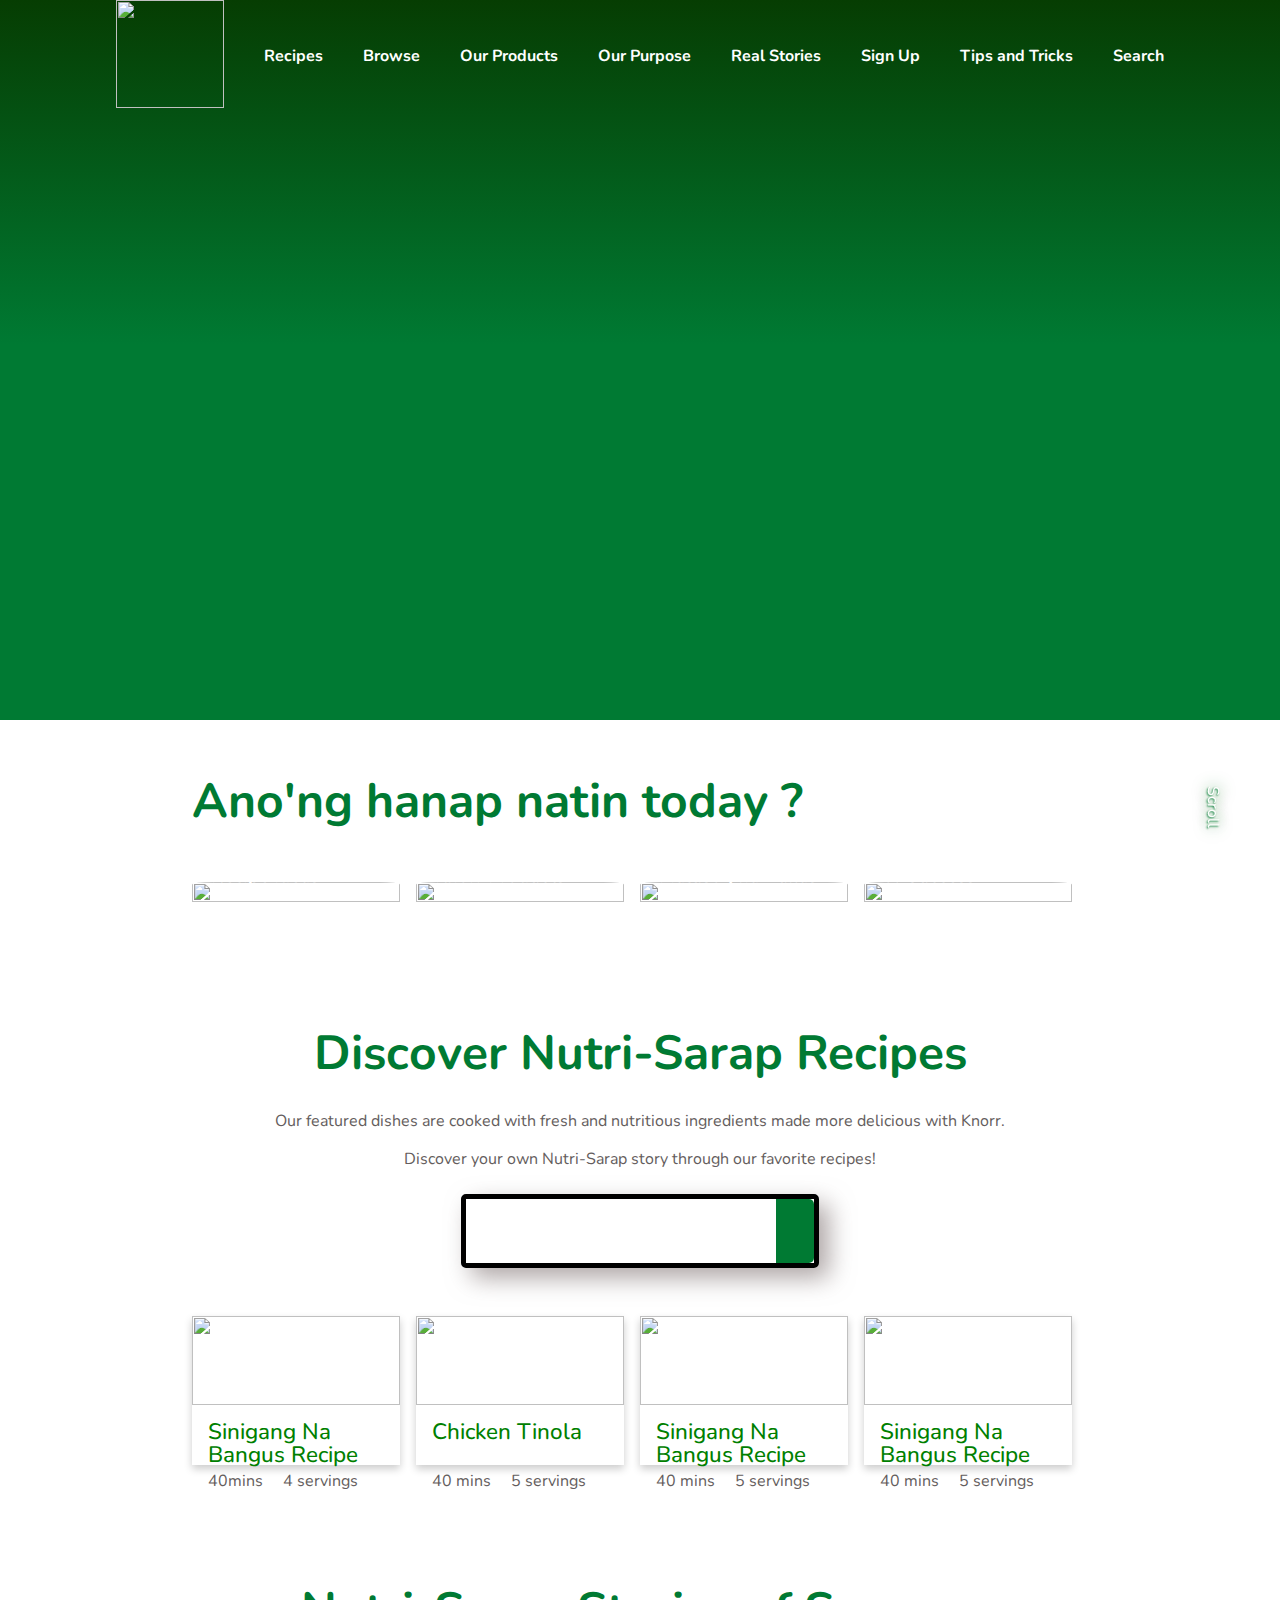
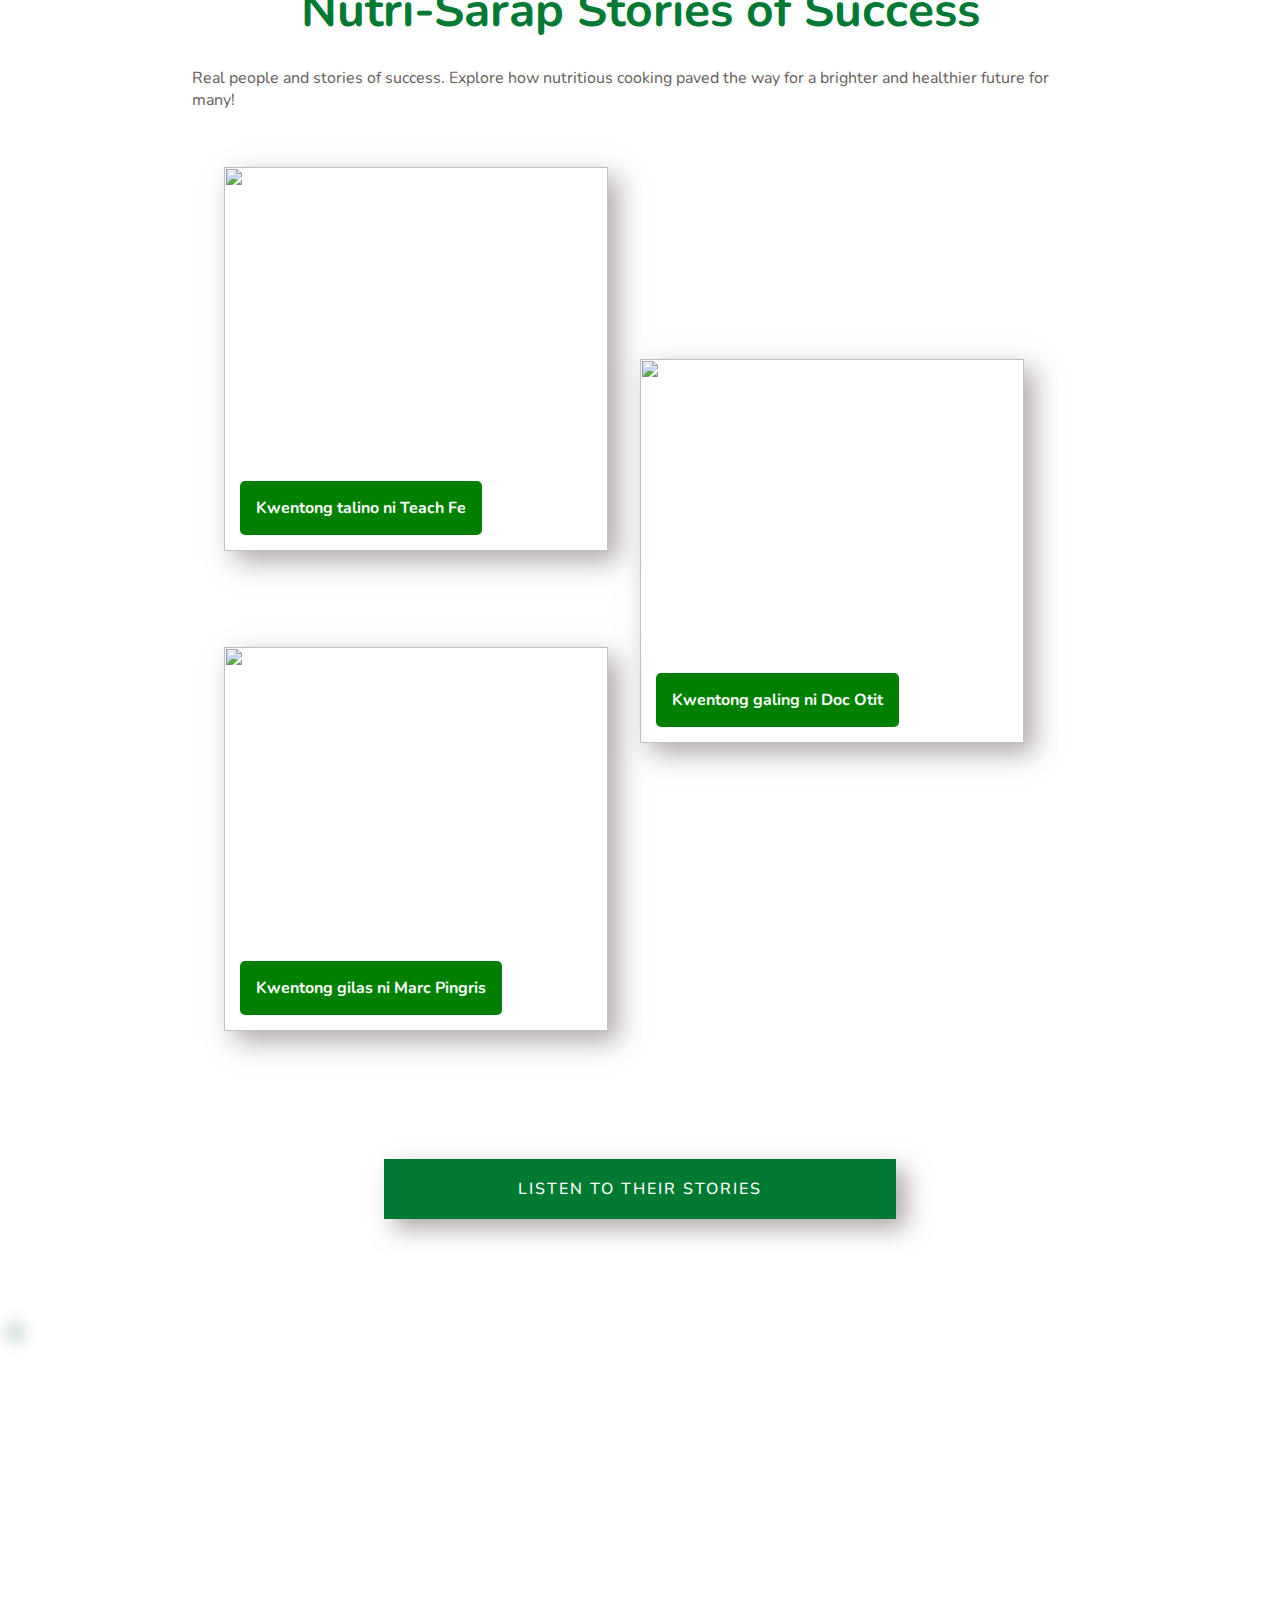
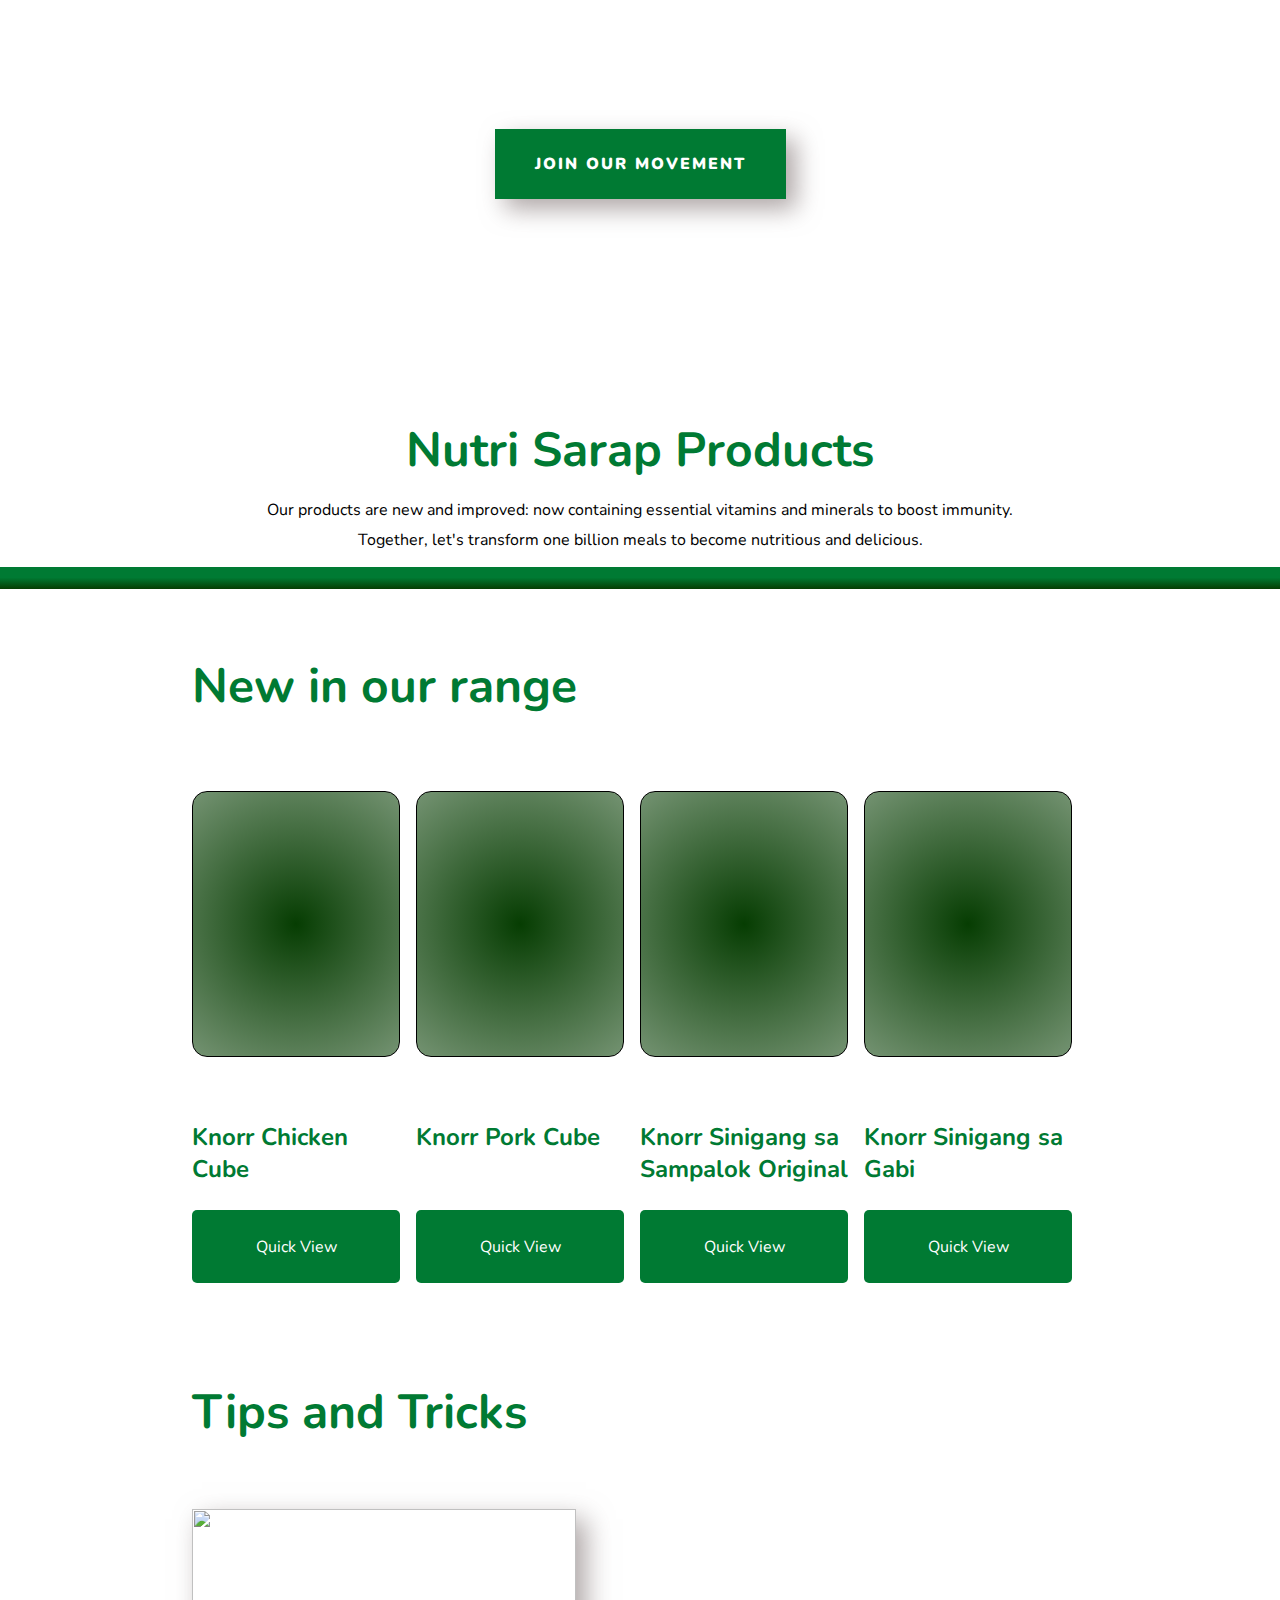
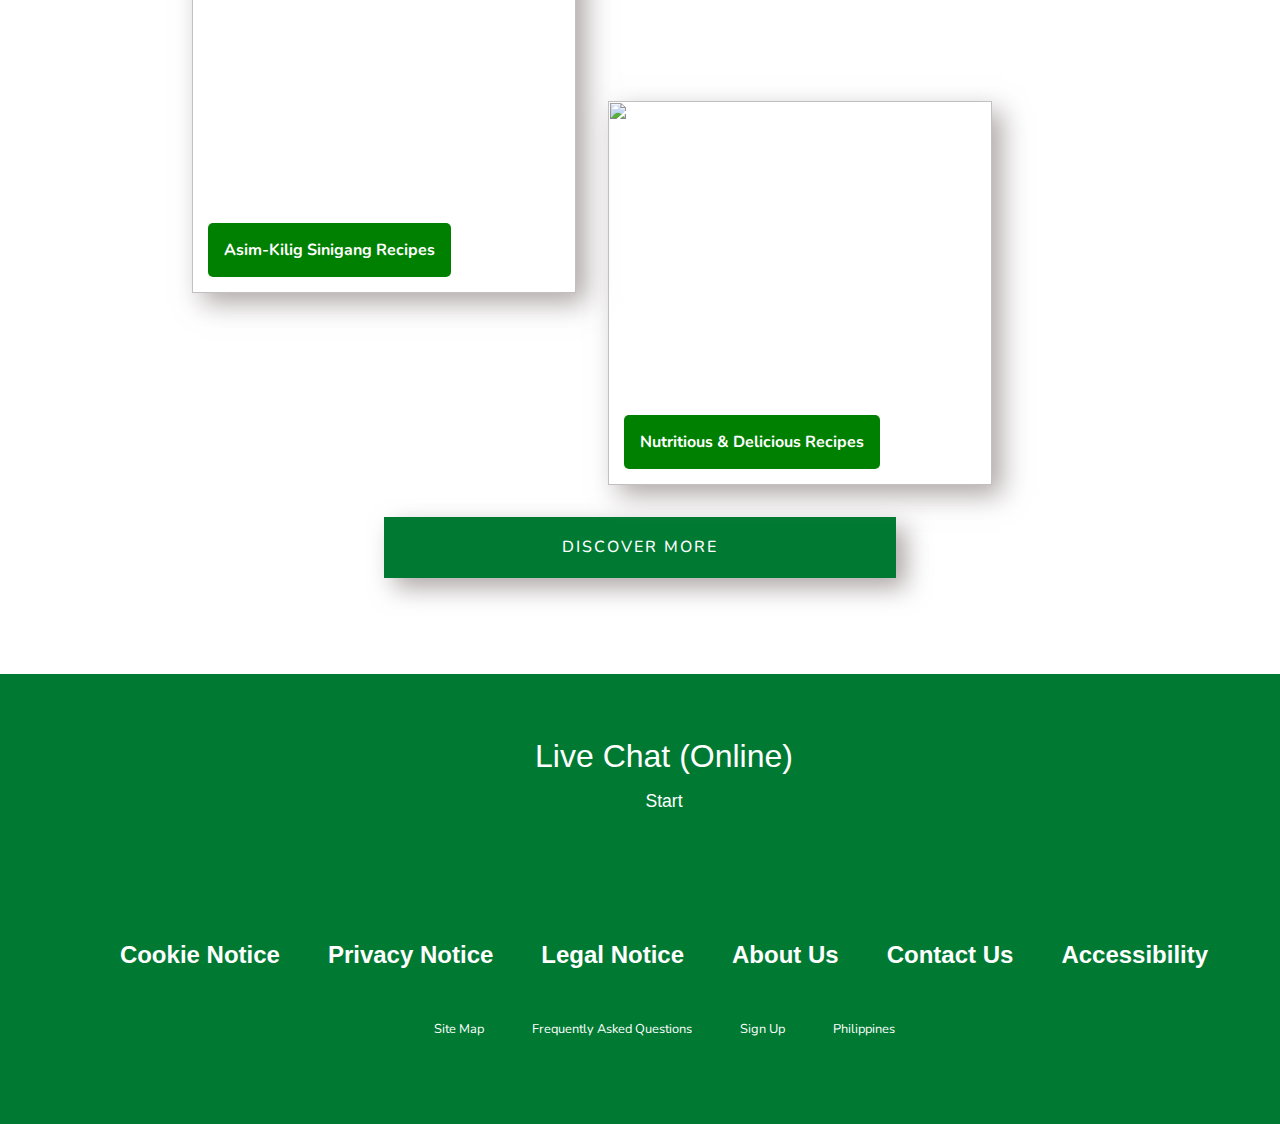
==== Knorr-Website/pages/index.html @ 977a0a7d "Created pages for (chicken, pork, shrimp, beef, Sampaloc and Gulay products)" ====
<!DOCTYPE html>
<html lang="en">
<head>
    <meta charset="UTF-8">
    <meta http-equiv="X-UA-Compatible" content="IE=edge">
    <meta name="viewport" content="width=device-width, initial-scale=1.0">
    <title>Knorr | Home</title>

    <!-- Google Fonts -->
    <link rel="preconnect" href="https://fonts.googleapis.com">
    <link rel="preconnect" href="https://fonts.gstatic.com" crossorigin>
    <!-- <link href="https://fonts.googleapis.com/css2?family=Comfortaa:wght@300;400;500;600;700&display=swap" rel="stylesheet">
    <link href="https://fonts.googleapis.com/css2?family=Mitr:wght@200;300;400;500;600;700&display=swap" rel="stylesheet"> -->
    <link href="https://fonts.googleapis.com/css2?family=Nunito:ital,wght@0,200;0,300;0,400;0,500;0,600;0,700;0,800;0,900;0,1000;1,200;1,300;1,400;1,500;1,600;1,700;1,800;1,900;1,1000&display=swap" rel="stylesheet">
    <!-- Font Awesome -->
    <link rel="stylesheet", href="https://cdnjs.cloudflare.com/ajax/libs/font-awesome/6.2.0/css/all.min.css", integrity="sha512-xh6O/CkQoPOWDdYTDqeRdPCVd1SpvCA9XXcUnZS2FmJNp1coAFzvtCN9BmamE+4aHK8yyUHUSCcJHgXloTyT2A==", crossorigin="anonymous", referrerpolicy="no-referrer">
    <!-- Main CSS -->
    <link rel="stylesheet" href="../assets/css/index.css">
</head>
<body>
    <div class="hero">
        <div class="hero__overlay">
            <div class="global-navigation-wrapper">
                <div class="global-nav">
                    <div class="">
                        <a href="./index.html">
                        <img class="global-nav__logo" src="../assets/images/knorr-logo.webp" alt="">
                    </a>
                    </div>
                    <nav class="nav" id="nav">
                        <ul class="nav__list">
                            <li class="nav__item"><a class="nav__link" href="#">Recipes <i class="fa fa-caret-down"></i></a>
                                <ul class="nav__list nav__list--sub">
                                    <li class="nav__item nav__item--sub"><a class="nav__link" href="#">All Recipes</a></li>
                                    <li class="nav__item nav__item--sub"><a class="nav__link" href="#">Ingredients</a></li>
                                    <li class="nav__item nav__item--sub"><a class="nav__link" href="#">Cuisines</a></li>
                                    <li class="nav__item nav__item--sub"><a class="nav__link" href="#">Time of Day</a></li>
                                    <li class="nav__item nav__item--sub"><a class="nav__link" href="#">Meal Plans</a></li>
                                </ul>
                            </li>

                            <li class="nav__item">
                                <a class="nav__link"href="">Browse</a>
                                <div class="browse">
                                    <ul class="browse__menu">
                                        <li class="browse__item browse__item--title">
                                            <span class="browse__title">Cubes</span>
                                        </li>
                                        <li class="browse__item">
                                            <a href="./products/knorr-chicken-cubes.html" class="browse__link">Chicken Cubes</a>
                                        </li>
                                        <li class="browse__item">
                                            <a href="./products/knorr-pork-cubes.html" class="browse__link">Pork Cubes</a>
                                        </li>
                                        <li class="browse__item">
                                            <a href="./products/knorr-shrimp-cubes.html" class="browse__link">Shrimp Cubes</a>
                                        </li>
                                        <li class="browse__item">
                                            <a href="./products/knorr-beef-cubes.html" class="browse__link">Beef Cubes</a>
                                        </li>
                                    </ul>
                                    <ul class="browse__menu">
                                        <li class="browse__item browse__item--title">
                                            <span class="browse__title">Recipe Mix</span>
                                        </li>
                                        <li class="browse__item">
                                            <a href="./products/knorr-sinigang-sampaloc.html" class="browse__link">Sinigang sa Sampaloc Mix</a>
                                        </li>
                                        <li class="browse__item">
                                            <a href="./products/knorr-ginataang-gulay.html" class="browse__link">Ginataang Gulay Mix</a>
                                        </li>
                                    </ul>
                                    
                                </div>

                            </li>

                            <li class="nav__item"><a class="nav__link" href="./products.html">Our Products</a></li>
                            <li class="nav__item"><a class="nav__link" href="#">Our Purpose</a></li>
                            <li class="nav__item"><a class="nav__link" href="#">Real Stories</a></li>
                            <li class="nav__item"><a class="nav__link" href="#">Sign Up</a></li>
                            <li class="nav__item"><a class="nav__link" href="#">Tips and Tricks</a></li>
                            <li class="nav__item"><a class="nav__link" href="#">Search <i class="fas fa-search"></i></a></li>
                        </ul>
                    </nav>
                </div>
            </div>
        </div>
    </div>

    <div class="section section--">
            <h4 class="section__title">Ano'ng hanap natin today ?</h4>
            <div class="section__body">

                <div class="page-listing-card">
                    <img class="page-listing-card__img" src="../assets/images/page-listing-1.webp" alt="">
                    <h3 class="page-listing-card__title">Recipe Ideas</h3>
                </div>

                <div class="page-listing-card">
                    <img class="page-listing-card__img" src="../assets/images/page-listing-2.webp" alt="">
                    <h3 class="page-listing-card__title">Knorr Products</h3>
                </div>

                <div class="page-listing-card">
                    <img class="page-listing-card__img" src="../assets/images/page-listing-3.webp" alt="">
                    <h3 class="page-listing-card__title">Nutri-Sarap Para sa Malusog na Bukas</h3>
                </div>

                <div class="page-listing-card">
                    <img class="page-listing-card__img" src="../assets/images/page-listing-4.webp" alt="">
                    <h3 class="page-listing-card__title">Nutri-Sarap Stories of Success</h3>
                </div>

            </div>
        
    </div>

    <div class="section section--centered">
        <h3 class="section__title">Discover Nutri-Sarap Recipes</h3>
        <p class="section__description">Our featured dishes are cooked with fresh and nutritious ingredients made more delicious with Knorr.</p>

        <p class="section__description">Discover your own Nutri-Sarap story through our favorite recipes!</p>

        <div class="section__search">
            <i class="fa fa-search icon icon--left"></i>
            <input type="text">
            <i class="fa fa-arrow-right icon icon--right"></i>
        </div>

        <div class="section__body">
            <div class="recipe-card-gallery">

                <div class="recipe-card">
                    <div class="recipe-card__head">
                        <img class="recipe-card__img" src="../assets/images/recipe-singang-na-bangus.jpeg" alt="">
                        <!-- <p class="recipe-card__rating"><i class="fa fa-star"></i></p> -->
                    </div>
                    <div class="recipe-card__body">
                        <h4 class="recipe-card__title">Sinigang Na Bangus Recipe</h4>
                        <div class="recipe-card__info">
                            <span><i class="fa fa-clock"></i> 40mins</span>
                            <span><i class="fa fa-users"></i> 4 servings</span>
                        </div>
                    </div>
                </div>

                <div class="recipe-card">
                    <div class="recipe-card__head">
                        <img class="recipe-card__img" src="../assets/images/recipe-singang-na-bangus.jpeg" alt="">
                        <!-- <p class="recipe-card__rating"><i class="fa fa-star"></i></p> -->
                    </div>
                    <div class="recipe-card__body">
                        <h4 class="recipe-card__title">Chicken Tinola</h4>
                        <div class="recipe-card__info">
                            <span><i class="fa fa-clock"></i> 40 mins</span>
                            <span><i class="fa fa-users"></i> 5 servings</span>
                        </div>
                    </div>
                </div>

                <div class="recipe-card">
                    <div class="recipe-card__head">
                        <img class="recipe-card__img" src="../assets/images/recipe-singang-na-bangus.jpeg" alt="">
                        <!-- <p class="recipe-card__rating"><i class="fa fa-star"></i></p> -->
                    </div>
                    <div class="recipe-card__body">
                        <h4 class="recipe-card__title">Sinigang Na Bangus Recipe</h4>
                        <div class="recipe-card__info">
                            <span><i class="fa fa-clock"></i> 40 mins</span>
                            <span><i class="fa fa-thin fa-users"></i> 5 servings</span>
                        </div>
                    </div>
                </div>

                <div class="recipe-card">
                    <div class="recipe-card__head">
                        <img class="recipe-card__img" src="../assets/images/recipe-singang-na-bangus.jpeg" alt="">
                        <!-- <p class="recipe-card__rating"><i class="fa fa-star"></i></p> -->
                    </div>
                    <div class="recipe-card__body">
                        <h4 class="recipe-card__title">Sinigang Na Bangus Recipe</h4>
                        <div class="recipe-card__info">
                            <span><i class="fa fa-clock"></i> 40 mins</span>
                            <span><i class="fa fa-thin fa-users"></i> 5 servings</span>
                        </div>
                    </div>
                </div>

            </div>
        </div>

    </div>

    <div class="section section--centered">
        <h3 class="section__title">Nutri-Sarap Stories of Success</h3>
        <p class="section__description"><span>Real people and stories of success.</span>
            <span>Explore how nutritious cooking paved the way for a brighter and healthier future for many!</span></p>
        
        <div class="section__body">
            <div class="story-card-gallery">
                <div class="row">
                    <div class="col">
                        <div class="story-card story-card--left">
                            <img class="story-card__img" src="../assets/images/s1.webp" alt="">
                            <div class="story-card__body">
                                <h4 class="story-card__title">Kwentong talino ni Teach Fe</h4>
                            </div>
                        </div>
                    </div>
                    <div class="col">
                        <div class="story-card story-card--right">
                            <img class="story-card__img" src="../assets/images/s2.webp" alt="">
                            <div class="story-card__body">
                                <h4 class="story-card__title">Kwentong galing ni Doc Otit</h4>
                            </div>
                        </div>
                    </div>
                </div>
                <div class="row">
                    <div class="col">
                        <div class="story-card story-card--left">
                            <img class="story-card__img" src="../assets/images/s3.webp" alt="">
                            <div class="story-card__body">
                                <h4 class="story-card__title">Kwentong gilas ni Marc Pingris</h4>
                            </div>
                        </div>
                    </div>
                    
                    
                </div>
                <div class="cta-container">
                    <a class="btn"href="">Listen to their Stories</a>
                </div>
            </div>
        </div>

    </div>

    <div class="section-movement">
        <div class="hero-movement">
           
            <img class="hero-movement__img" src="../assets/images/movement.webp" alt="Movement">
            <div class="hero-movements__overlay"></div>
            
            <div class="hero-movement__body">
                <h3 class="hero-movement__title">Nutri-Sarap para sa Malusog na Bukas</h3>
                <p class="hero-movement__description">
                    Nutri-Sarap para sa Malusog na Bukas. We are spearheading a movement to help teach Filipinos make more nutritious meals one plate a time.  For years, we have touched more than a million lives, and we are planning for another in the years to come.  
                </p>

                <button class="hero-movement__cta">JOIN OUR MOVEMENT</button>
            </div>
        </div>
    </div>

    <div class="section-nutri">
        <div class="hero-nutri">
            <div class="hero-nutri__head">
                <h3 class="hero-nutri__title">Nutri Sarap Products</h3>
            <p class="hero-nutri__description">
                Our products are new and improved: now containing essential vitamins and minerals to boost immunity.</p>
                <p>Together, let's transform one billion meals to become nutritious and delicious.</p>
            </div>
            <div class="hero-nutri__body">
                <div class="hero-nutri__body__overlay"></div>
                <img class="hero-nutri__img" src="../assets/images/nutri-sarap.webp" alt="">
            </div>
        </div>
    </div>

    <div class="section">
        <h3 class="section__title">New in our range</h3>

        <div class="section__body">

            <div class="product-card-container">

                <div class="product-card">
                    <div class="product-card__head">
                        <img class="product-card__img" src="../assets/images/product1.webp" alt="">
                    </div>

                    <div class="product-card__body">
                        <h4 class="product-card__title">Knorr Chicken Cube</h4>
                        <button class="product-card__cta">Quick View</button>
                    </div>
                </div>

                <div class="product-card">
                    <div class="product-card__head">
                        <img class="product-card__img" src="../assets/images/product2.webp" alt="">
                    </div>

                    <div class="product-card__body">
                        <h4 class="product-card__title">Knorr Pork Cube</h4>
                        <button class="product-card__cta">Quick View</button>
                    </div>
                </div>

                <div class="product-card">
                    <div class="product-card__head">
                        <img class="product-card__img" src="../assets/images/product3.webp" alt="">
                    </div>

                    <div class="product-card__body">
                        <h4 class="product-card__title">Knorr Sinigang sa Sampalok Original</h4>
                        <button class="product-card__cta">Quick View</button>
                    </div>
                </div>

                <div class="product-card">
                    <div class="product-card__head">
                        <img class="product-card__img" src="../assets/images/product4.webp" alt="">
                    </div>

                    <div class="product-card__body">
                        <h4 class="product-card__title">Knorr Sinigang sa Gabi</h4>
                        <button class="product-card__cta">Quick View</button>
                    </div>
                </div>

            </div>

        </div>
    </div>

    <div class="section">
        <h3 class="section__title">Tips and Tricks</h3>
        <!-- <p class="section-story__description"><span>Real people and stories of success.</span>
            <span>Explore how nutritious cooking paved the way for a brighter and healthier future for many!</span></p> -->
        
        <div class="section__body">
            <div class="story-card-gallery">
            <div class="row">
                <div class="col">
                    <div class="story-card story-card--left">
                        <img class="story-card__img" src="../assets/images/tricks1.webp" alt="">
                        <div class="story-card__body">
                            <h4 class="story-card__title">Asim-Kilig Sinigang Recipes</h4>
                        </div>
                    </div>
                </div>
                <div class="col">
                    <div class="story-card story-card--right">
                        <img class="story-card__img" src="../assets/images/tricks2.webp" alt="">
                        <div class="story-card__body">
                            <h4 class="story-card__title">Nutritious & Delicious Recipes</h4>
                        </div>
                    </div>
                </div>
            </div>
        </div>

        <div class="cta-container">
            <a class="btn"href="">discover more</a>
        </div>

        </div>
    </div>

    <a class="scroll" href="#nav"><i class="fa fa-angle-left"></i> <span>Scroll</span></a>
    <footer class="footer">
        <div class="footer__container">
            <ul class="list list--chat">
                <li class="list__item"><a class="list__link" href="">Live Chat (Online)</i></a></li>
                <li class="list__item"><a class="list__link start" href="">Start</a></li>

            </ul>
            <ul class="list list--social">
                <li class="list__item"><a class="list__link" href=""><i class="fa-brands fa-facebook"></i></a></li>
                <li class="list__item"><a class="list__link" href=""><i class="fa-brands fa-twitter"></i></a></li>
                <li class="list__item"><a class="list__link" href=""><i class="fa-brands fa-instagram"></i></a></li>
            </ul>

            <ul class="list list--notice">
                <li class="list__item"><a class="list__link" href="">Cookie Notice</a></li>
                <li class="list__item"><a class="list__link" href="">Privacy Notice</a></li>
                <li class="list__item"><a class="list__link" href="">Legal Notice</a></li>
                <li class="list__item"><a class="list__link" href="">About Us</a></li>
                <li class="list__item"><a class="list__link" href="">Contact Us</a></li>
                <li class="list__item"><a class="list__link" href="">Accessibility</a></li>
            </ul>

            <ul class="list list--others">
                <li class="list__item"><a class="list__link" href="">Site Map</a></li>
                <li class="list__item"><a class="list__link" href="">Frequently Asked Questions</a></li>
                <li class="list__item"><a class="list__link" href="">Sign Up</a></li>
                <li class="list__item"><a class="list__link" href="">Philippines <i class="fa fa-external-link-alt"></i></a></li>
            </ul>
        </div>
    </footer>
    
</body>
</html>
---- Knorr-Website/assets/css/index.css ----
* {
  -webkit-box-sizing: border-box;
          box-sizing: border-box;
  padding: 0;
  margin: 0;
  font-family: 'Nunito', sans-serif;
}

html {
  scroll-behavior: smooth;
}

.section {
  width: 100%;
  padding: 2rem 15vw 2rem 15vw;
  display: -webkit-box;
  display: -ms-flexbox;
  display: flex;
  -webkit-box-orient: vertical;
  -webkit-box-direction: normal;
      -ms-flex-direction: column;
          flex-direction: column;
  -webkit-box-pack: start;
      -ms-flex-pack: start;
          justify-content: flex-start;
  -webkit-box-align: start;
      -ms-flex-align: start;
          align-items: flex-start;
}

.section--centered {
  -webkit-box-pack: center;
      -ms-flex-pack: center;
          justify-content: center;
  -webkit-box-align: center;
      -ms-flex-align: center;
          align-items: center;
}

.section--green {
  background-color: #007a33;
}

.section--gray {
  background-color: #f1f1f1;
}

.section__title {
  color: #007a33;
  font-size: 3rem;
  font-weight: bolder;
  padding: 1rem 0;
}

.section__sub-title {
  font-weight: 500;
  color: #007a33;
  font-size: 2.5rem;
}

.section__description {
  padding: .5rem 0;
  color: #645d5d;
}

.section__search {
  margin: 1em 0;
  display: -webkit-box;
  display: -ms-flexbox;
  display: flex;
  -webkit-box-shadow: 5px;
          box-shadow: 5px;
  width: 40%;
  -webkit-box-shadow: 10px 10px 25px 0px rgba(148, 138, 138, 0.75);
          box-shadow: 10px 10px 25px 0px rgba(148, 138, 138, 0.75);
  border-radius: 5px;
}

.section__search:has(input) {
  border: 5px solid black;
}

.section__search .icon {
  padding: 1.2rem;
  font-size: 2rem;
}

.section__search .icon--left {
  color: #ffcf76;
  background-color: #ffffff;
  border-radius: 5px;
}

.section__search .icon--right {
  color: #ffffff;
  background-color: #007a33;
  border-radius: 0 5px 5px 0;
}

.section__search input {
  width: 100%;
  border: none;
  font-size: 1.5rem;
  padding: 1rem;
  outline: none;
}

.section__search input:focus {
  -webkit-box-shadow: 10px 10px 25px 0px rgba(74, 204, 87, 0.75);
          box-shadow: 10px 10px 25px 0px rgba(74, 204, 87, 0.75);
}

.section__body {
  width: 100%;
  height: 100%;
  padding: 2rem 0;
  display: -webkit-box;
  display: -ms-flexbox;
  display: flex;
  -ms-flex-wrap: wrap;
      flex-wrap: wrap;
  -webkit-box-orient: horizontal;
  -webkit-box-direction: normal;
      -ms-flex-direction: row;
          flex-direction: row;
  -webkit-box-pack: inherit;
      -ms-flex-pack: inherit;
          justify-content: inherit;
  -webkit-box-align: inherit;
      -ms-flex-align: inherit;
          align-items: inherit;
}

.global-nav {
  display: -webkit-box;
  display: -ms-flexbox;
  display: flex;
  -webkit-box-pack: center;
      -ms-flex-pack: center;
          justify-content: center;
  -webkit-box-align: center;
      -ms-flex-align: center;
          align-items: center;
}

.global-nav__logo {
  width: 108px;
  height: 108px;
}

.nav {
  z-index: 999;
  color: #ffffff;
}

.nav--green {
  color: #007a33;
}

.nav__list {
  display: -webkit-box;
  display: -ms-flexbox;
  display: flex;
  list-style-type: none;
}

.nav__list--sub {
  opacity: 0;
  visibility: hidden;
  -webkit-transition: all 0.4s ease;
  transition: all 0.4s ease;
  display: block;
  background-color: #007a33;
  border: 1px solid #007a33;
  position: absolute;
  margin-top: 1rem;
  margin-left: -1.5rem;
  padding: 1.5rem;
  border-radius: 5px;
}

.nav__item {
  font-weight: bold;
  margin-left: 2.5rem;
  border-bottom: 2px solid transparent;
}

.nav__item:hover > ul {
  opacity: 1;
  visibility: visible;
}

.nav__item:hover > .browse {
  opacity: 1;
  visibility: visible;
}

.nav__item:hover > a > i {
  -webkit-transition: all 1s;
  transition: all 1s;
  -webkit-transform: rotate(-180deg);
          transform: rotate(-180deg);
}

.nav__item--sub {
  color: #ffffff;
  margin-top: 1rem;
  margin-left: 0;
}

.nav__item .browse {
  display: -webkit-box;
  display: -ms-flexbox;
  display: flex;
  -webkit-box-orient: horizontal;
  -webkit-box-direction: normal;
      -ms-flex-direction: row;
          flex-direction: row;
  background-color: #007a33;
  opacity: 0;
  visibility: hidden;
  -webkit-transition: all 0.4s ease;
  transition: all 0.4s ease;
  background-color: #007a33;
  border: 1px solid #007a33;
  position: absolute;
  margin-top: 1rem;
  margin-left: -1.5rem;
  padding: 1.5rem;
  border-radius: 5px;
}

.nav__item .browse__title {
  color: yellow;
  font-size: 1.5rem;
}

.nav__item .browse__menu {
  list-style-type: none;
  padding: 1rem;
}

.nav__item .browse__item {
  text-decoration: none;
}

.nav__item .browse__link {
  text-decoration: none;
  color: #ffffff;
  font-size: 1rem;
  line-height: 1.5rem;
}

.nav__item .browse__link:hover {
  border-bottom: 2px solid #ffffff;
}

.nav__link {
  text-decoration: none;
  color: inherit;
  font-size: 1rem;
  line-height: 1.5rem;
}

.nav__link:hover {
  border-bottom: 2px solid #ffffff;
}

.footer {
  height: 50vh;
  background-color: #007a33;
}

.footer__container {
  display: -webkit-box;
  display: -ms-flexbox;
  display: flex;
  -webkit-box-orient: vertical;
  -webkit-box-direction: normal;
      -ms-flex-direction: column;
          flex-direction: column;
  -webkit-box-pack: center;
      -ms-flex-pack: center;
          justify-content: center;
}

.footer__container .list {
  display: -webkit-box;
  display: -ms-flexbox;
  display: flex;
  -webkit-box-orient: horizontal;
  -webkit-box-direction: normal;
      -ms-flex-direction: row;
          flex-direction: row;
  -webkit-box-pack: center;
      -ms-flex-pack: center;
          justify-content: center;
  padding: 1rem 1rem;
}

.footer__container .list .list__item {
  list-style-type: none;
  margin-left: 3rem;
}

.footer__container .list .list__link {
  color: #ffffff;
  text-decoration: none;
}

.footer__container .list--chat {
  padding: 3rem 1rem;
  -webkit-box-orient: vertical;
  -webkit-box-direction: normal;
      -ms-flex-direction: column;
          flex-direction: column;
  -webkit-box-align: center;
      -ms-flex-align: center;
          align-items: center;
}

.footer__container .list--chat .list__link {
  font-family: 'Mitr', sans-serif;
  font-size: 2rem;
  font-weight: 500;
}

.footer__container .list--chat .list__link.start {
  font-size: 1.1rem;
  font-weight: 300;
}

.footer__container .list--social .list__link {
  font-size: 3rem;
}

.footer__container .list--notice .list__link {
  font-family: 'Gill Sans', 'Gill Sans MT', Calibri, 'Trebuchet MS', sans-serif;
  font-size: 1.5rem;
  font-weight: 600;
}

.footer__container .list--others .list__link {
  font-size: .8rem;
}

.scroll {
  text-decoration: none;
  z-index: 99;
  position: fixed;
  bottom: 10%;
  right: 3%;
  -webkit-transform: rotate(90deg);
          transform: rotate(90deg);
  display: -webkit-box;
  display: -ms-flexbox;
  display: flex;
  color: #ffffff;
  text-shadow: 1px 1px 2px #007a33, 0 0 1em #007a33;
}

.scroll i {
  -webkit-transition: all .2s ease-in;
  transition: all .2s ease-in;
}

.scroll span {
  margin-left: 1rem;
}

.scroll:hover {
  cursor: pointer;
}

.scroll:hover > i {
  -webkit-transform: scale(1.5);
          transform: scale(1.5);
}

.hero {
  height: 80vh;
  background-color: #007a33;
  background-image: url("../images/knorr-bg1.webp");
  background-size: cover;
  background-position: center;
}

.hero__overlay {
  height: 100%;
  width: 100%;
  background: #46a647;
  background: -webkit-gradient(linear, left bottom, left top, from(rgba(70, 166, 71, 0)), color-stop(52%, rgba(223, 177, 177, 0)), to(#063d02));
  background: linear-gradient(0deg, rgba(70, 166, 71, 0) 0%, rgba(223, 177, 177, 0) 52%, #063d02 100%);
}

.page-listing-card {
  position: relative;
  margin-right: 1em;
  -webkit-box-flex: 1;
      -ms-flex-positive: 1;
          flex-grow: 1;
  width: 15vw;
}

.page-listing-card__img {
  border-radius: 10% 10% 0% 0%;
  width: 100%;
  height: 100%;
}

.page-listing-card__title {
  position: absolute;
  bottom: 0;
  left: 0;
  padding: 0 0 1em 1em;
  color: #ffffff;
}

.recipe-card-gallery {
  height: 100%;
  width: 100%;
  display: -webkit-box;
  display: -ms-flexbox;
  display: flex;
  -ms-flex-wrap: wrap;
      flex-wrap: wrap;
}

.recipe-card-gallery .recipe-card {
  margin-right: 1em;
  -webkit-box-shadow: 0 4px 8px 0 rgba(0, 0, 0, 0.2);
          box-shadow: 0 4px 8px 0 rgba(0, 0, 0, 0.2);
  width: 15vw;
  -webkit-box-flex: 1;
      -ms-flex: 1;
          flex: 1;
  height: auto;
  color: green;
}

.recipe-card-gallery .recipe-card--green {
  background: #063d02;
  background: radial-gradient(circle, #063d02 0%, rgba(6, 61, 2, 0.55646) 100%);
  color: #ffffff;
}

.recipe-card-gallery .recipe-card__head {
  width: 100%;
  height: 60%;
}

.recipe-card-gallery .recipe-card__head--green {
  padding: 1rem 1.5rem;
  padding-top: 2rem;
  height: 75%;
}

.recipe-card-gallery .recipe-card__img {
  width: 100%;
  height: 100%;
}

.recipe-card-gallery .recipe-card__body {
  height: 40%;
  width: 100%;
  padding: 1rem .5rem 0 1rem;
}

.recipe-card-gallery .recipe-card__title {
  font-weight: 500;
  color: inherit;
  font-size: 1.4rem;
  line-height: 1.4rem;
  height: 20%;
}

.recipe-card-gallery .recipe-card__info {
  padding-top: 1.5rem;
  height: 20%;
  margin-top: 1em;
  color: #645d5d;
}

.recipe-card-gallery .recipe-card__info :not(:first-child) {
  margin-left: 1em;
}

.section-story {
  display: -webkit-box;
  display: -ms-flexbox;
  display: flex;
  -webkit-box-orient: vertical;
  -webkit-box-direction: normal;
      -ms-flex-direction: column;
          flex-direction: column;
  -webkit-box-pack: center;
      -ms-flex-pack: center;
          justify-content: center;
  -webkit-box-align: center;
      -ms-flex-align: center;
          align-items: center;
  padding-bottom: 2rem;
}

.section-story__cta {
  width: 100%;
  border: 0;
  margin-top: .5rem;
  -webkit-box-shadow: 10px 10px 25px 0px rgba(148, 138, 138, 0.75);
          box-shadow: 10px 10px 25px 0px rgba(148, 138, 138, 0.75);
  padding: 1rem 2.5rem;
  font-size: 1rem;
  background-color: #007a33;
  color: #ffffff;
}

.section-story__title {
  margin: 2rem 0;
  color: #007a33;
  font-size: 3rem;
  padding: 0.5rem 1rem;
  border-bottom: 3px solid #007a33;
  padding-bottom: .5rem;
}

.section-story__description {
  display: -webkit-box;
  display: -ms-flexbox;
  display: flex;
  -webkit-box-orient: vertical;
  -webkit-box-direction: normal;
      -ms-flex-direction: column;
          flex-direction: column;
  -webkit-box-pack: center;
      -ms-flex-pack: center;
          justify-content: center;
  padding: 0 .5rem 3rem .5rem;
  -webkit-box-align: center;
      -ms-flex-align: center;
          align-items: center;
}

.section-story__description span {
  display: block;
}

.story-card-gallery {
  margin-top: 7rem;
  display: -webkit-box;
  display: -ms-flexbox;
  display: flex;
  -webkit-box-orient: vertical;
  -webkit-box-direction: normal;
      -ms-flex-direction: column;
          flex-direction: column;
}

.story-card-gallery .row {
  display: -webkit-box;
  display: -ms-flexbox;
  display: flex;
}

.story-card-gallery .row .col {
  margin-right: 2rem;
}

.story-card-gallery .row .col .story-card {
  height: 30vw;
  width: 30vw;
  position: relative;
  -webkit-box-shadow: 10px 10px 25px 0px rgba(148, 138, 138, 0.75);
          box-shadow: 10px 10px 25px 0px rgba(148, 138, 138, 0.75);
}

.story-card-gallery .row .col .story-card__img {
  height: 100%;
  width: 100%;
}

.story-card-gallery .row .col .story-card__title {
  color: #ffffff;
  font-size: 1rem;
  background-color: green;
  padding: 1rem;
  border-radius: 5px;
}

.story-card-gallery .row .col .story-card__body {
  position: absolute;
  bottom: 0;
  left: 0;
  padding: 1rem;
}

.story-card-gallery .row .col .story-card--left {
  margin-bottom: 25%;
  margin-top: -25%;
}

.story-card-gallery .row .col .story-card--last {
  position: relative;
  background-color: #ffffff;
}

.story-card-gallery .row .col .story-card--last .story-card__body {
  position: absolute;
  left: 50%;
  top: 50%;
  -webkit-transform: translate(-50%, -50%);
          transform: translate(-50%, -50%);
}

.story-card-gallery .row .col .story-card--right {
  margin-top: 25%;
}

.section-movement {
  background-color: #ffffff;
  color: #ffffff;
  width: 100%;
  padding-bottom: 2rem;
}

.hero-movement {
  position: relative;
  height: 70vh;
}

.hero-movement__overlay {
  position: absolute;
  top: 0;
  left: 0;
  z-index: 1;
  height: 100%;
  width: 100%;
  background: white;
  background: -webkit-gradient(linear, left bottom, left top, from(rgba(255, 255, 255, 0)), color-stop(52%, rgba(223, 177, 177, 0)), to(rgba(26, 164, 27, 0.713323)));
  background: linear-gradient(0deg, rgba(255, 255, 255, 0) 0%, rgba(223, 177, 177, 0) 52%, rgba(26, 164, 27, 0.713323) 100%);
}

.hero-movement__body {
  z-index: 2;
  position: absolute;
  top: 45%;
  left: 50%;
  -webkit-transform: translate(-50%, -50%);
          transform: translate(-50%, -50%);
  width: 90%;
  padding: 2rem 2rem;
  display: -webkit-box;
  display: -ms-flexbox;
  display: flex;
  -webkit-box-orient: vertical;
  -webkit-box-direction: normal;
      -ms-flex-direction: column;
          flex-direction: column;
  -webkit-box-align: center;
      -ms-flex-align: center;
          align-items: center;
  -webkit-box-pack: center;
      -ms-flex-pack: center;
          justify-content: center;
}

.hero-movement__title {
  padding: 2rem 5rem;
  font-size: 3.5rem;
  font-weight: bold;
}

.hero-movement__description {
  margin-top: .5rem;
  width: 70%;
  font-size: 1.1rem;
  text-align: center;
}

.hero-movement__img {
  padding: .5rem .5rem 0 .5rem;
  height: 100%;
  width: 100%;
  -webkit-filter: blur(8px);
          filter: blur(8px);
}

.hero-movement__cta {
  border: 0;
  margin-top: 2rem;
  -webkit-box-shadow: 10px 10px 25px 0px rgba(148, 138, 138, 0.75);
          box-shadow: 10px 10px 25px 0px rgba(148, 138, 138, 0.75);
  padding: 1.5rem 2.5rem;
  letter-spacing: 2px;
  font-weight: 900;
  font-size: 1rem;
  background-color: #007a33;
  color: #ffffff;
}

.section-nutri {
  padding: 1rem 0;
}

.hero-nutri {
  display: -webkit-box;
  display: -ms-flexbox;
  display: flex;
  -webkit-box-orient: vertical;
  -webkit-box-direction: normal;
      -ms-flex-direction: column;
          flex-direction: column;
  -webkit-box-align: center;
      -ms-flex-align: center;
          align-items: center;
  -webkit-box-pack: center;
      -ms-flex-pack: center;
          justify-content: center;
}

.hero-nutri__head {
  display: -webkit-box;
  display: -ms-flexbox;
  display: flex;
  -webkit-box-orient: vertical;
  -webkit-box-direction: normal;
      -ms-flex-direction: column;
          flex-direction: column;
  -webkit-box-pack: center;
      -ms-flex-pack: center;
          justify-content: center;
  -webkit-box-align: center;
      -ms-flex-align: center;
          align-items: center;
  padding: 1rem 20vw;
}

.hero-nutri__title {
  color: #007a33;
  font-size: 3rem;
  padding: 0.5rem 1rem;
  text-align: center;
}

.hero-nutri__description {
  padding: 0.5rem;
}

.hero-nutri__body {
  position: relative;
  width: 100%;
  background-color: #007a33;
}

.hero-nutri__body__overlay {
  height: 100%;
  width: 100%;
  position: absolute;
  top: 0;
  left: 0;
  background: #063d02;
  background: -webkit-gradient(linear, left bottom, left top, from(#063d02), color-stop(52%, rgba(223, 177, 177, 0)), to(rgba(6, 61, 2, 0)));
  background: linear-gradient(0deg, #063d02 0%, rgba(223, 177, 177, 0) 52%, rgba(6, 61, 2, 0) 100%);
}

.hero-nutri__img {
  width: 100%;
}

.section-product {
  margin-top: 3rem;
  margin-bottom: 3rem;
  display: -webkit-box;
  display: -ms-flexbox;
  display: flex;
  -webkit-box-orient: vertical;
  -webkit-box-direction: normal;
      -ms-flex-direction: column;
          flex-direction: column;
  -webkit-box-align: center;
      -ms-flex-align: center;
          align-items: center;
}

.section-product__title {
  color: #007a33;
  font-size: 3rem;
  text-align: center;
  border-bottom: 3px solid #007a33;
  padding-bottom: .5rem;
}

.product-card-container--flex::-webkit-scrollbar {
  display: none;
}

.product-card-container {
  width: 100%;
  height: 100%;
  display: -webkit-box;
  display: -ms-flexbox;
  display: flex;
  -webkit-box-pack: start;
      -ms-flex-pack: start;
          justify-content: flex-start;
  -webkit-box-align: start;
      -ms-flex-align: start;
          align-items: flex-start;
}

.product-card-container--flex {
  overflow-x: auto;
  scroll-behavior: smooth;
  padding: 2rem 0;
}

.product-card-container .product-card {
  margin-right: 1rem;
  width: 300px;
  height: 500px;
  display: -webkit-box;
  display: -ms-flexbox;
  display: flex;
  -webkit-box-orient: vertical;
  -webkit-box-direction: normal;
      -ms-flex-direction: column;
          flex-direction: column;
  -webkit-box-pack: center;
      -ms-flex-pack: center;
          justify-content: center;
  -webkit-box-align: center;
      -ms-flex-align: center;
          align-items: center;
}

.product-card-container .product-card--flex {
  -webkit-box-flex: 0;
      -ms-flex: 0 0 auto;
          flex: 0 0 auto;
}

.product-card-container .product-card__head {
  margin-top: 1.5rem;
  width: 100%;
  height: 60%;
  border-radius: 15px;
  background: #063d02;
  background: radial-gradient(circle, #063d02 0%, rgba(6, 61, 2, 0.55646) 100%);
  padding: 1rem 1.5rem 1rem 1.5rem;
  border: 1px solid black;
  -webkit-transition: all .5s;
  transition: all .5s;
}

.product-card-container .product-card__head:hover {
  -webkit-transition: all .5s;
  transition: all .5s;
  margin-top: 0;
  margin-bottom: 1.5rem;
}

.product-card-container .product-card__head--full {
  padding: 0;
}

.product-card-container .product-card__img {
  width: 100%;
}

.product-card-container .product-card__img--full {
  height: 100%;
  width: 100%;
  -o-object-fit: cover;
     object-fit: cover;
}

.product-card-container .product-card__body {
  width: 100%;
  height: 40%;
  margin-top: 2rem;
  padding-top: 2rem;
  display: block;
}

.product-card-container .product-card__title {
  color: #007a33;
  font-size: 1.5rem;
  width: 100%;
  height: 50%;
}

.product-card-container .product-card__cta {
  font-size: 1rem;
  height: 50%;
  width: 100%;
  margin-top: 1rem;
  border: none;
  border-radius: 5px;
  background-color: #007a33;
  color: #ffffff;
  padding: 1rem 1.5rem;
}

.product-card-container .product-card__cta:hover {
  cursor: pointer;
}

.section-featured-product {
  margin-top: 3rem;
  margin-bottom: 3rem;
  display: -webkit-box;
  display: -ms-flexbox;
  display: flex;
  -webkit-box-orient: vertical;
  -webkit-box-direction: normal;
      -ms-flex-direction: column;
          flex-direction: column;
}

.section-featured-product__title {
  color: #007a33;
  font-size: 3rem;
  text-align: center;
}

.featured-product-card-container {
  width: 100%;
  height: 100%;
  padding: 1rem 10vw;
  display: -webkit-box;
  display: -ms-flexbox;
  display: flex;
  -ms-flex-wrap: wrap;
      flex-wrap: wrap;
  -webkit-box-pack: center;
      -ms-flex-pack: center;
          justify-content: center;
}

.featured-product-card-container .featured-product-card {
  padding: .5rem;
  margin-left: .5rem;
  width: 500px;
  height: 100%;
  display: -webkit-box;
  display: -ms-flexbox;
  display: flex;
  -webkit-box-orient: vertical;
  -webkit-box-direction: normal;
      -ms-flex-direction: column;
          flex-direction: column;
  -webkit-box-pack: center;
      -ms-flex-pack: center;
          justify-content: center;
  -webkit-box-align: center;
      -ms-flex-align: center;
          align-items: center;
}

.featured-product-card-container .featured-product-card__head {
  width: 100%;
  max-height: 60%;
  border-radius: 15px;
  background: #063d02;
  background: radial-gradient(circle, #063d02 0%, rgba(6, 61, 2, 0.55646) 100%);
  padding: 5rem;
  border: 1px solid black;
}

.featured-product-card-container .featured-product-card__img {
  width: 100%;
  height: 100%;
}

.featured-product-card-container .featured-product-card__body {
  height: 40%;
  width: 100%;
  padding-top: 2rem;
  display: block;
}

.featured-product-card-container .featured-product-card__title {
  color: #007a33;
  font-size: 1.5rem;
  width: 100%;
}

.featured-product-card-container .featured-product-card__description {
  padding-top: 1rem;
  color: #645d5d;
  line-height: 1.7rem;
}

.tag-container {
  display: -webkit-box;
  display: -ms-flexbox;
  display: flex;
  padding: 1rem;
}

.tag-container .tag {
  border: 1px solid #007a33;
  padding: .8rem 1.5rem;
  border-radius: 25px;
  color: #007a33;
  text-decoration: none;
  font-size: 1.2rem;
  margin-left: 1rem;
}

.tag-container .tag:hover {
  color: #ffffff;
  background-color: #007a33;
}

.product-detail-container {
  width: 100%;
  display: -webkit-box;
  display: -ms-flexbox;
  display: flex;
}

.product-detail-container--green {
  background-color: #007a33;
}

.product-detail__img-wrapper {
  position: relative;
  padding: 2rem;
  -webkit-box-flex: 1;
      -ms-flex: 1;
          flex: 1;
  display: -webkit-box;
  display: -ms-flexbox;
  display: flex;
  -webkit-box-pack: center;
      -ms-flex-pack: center;
          justify-content: center;
  -webkit-box-align: center;
      -ms-flex-align: center;
          align-items: center;
  border-radius: 15px;
  background: #063d02;
  background: radial-gradient(circle, #063d02 0%, rgba(6, 61, 2, 0.55646) 100%);
}

.product-detail__img {
  width: 80%;
}

.product-detail__icon-wrapper {
  position: absolute;
  display: -webkit-box;
  display: -ms-flexbox;
  display: flex;
  -webkit-box-align: center;
      -ms-flex-align: center;
          align-items: center;
  -webkit-box-pack: center;
      -ms-flex-pack: center;
          justify-content: center;
  height: 70px;
  width: 70px;
  background-color: #114828;
  border-radius: 50%;
  color: #ffffff;
  right: 5%;
  bottom: 5%;
  -webkit-box-shadow: 10px 10px 25px 0px rgba(148, 138, 138, 0.75);
          box-shadow: 10px 10px 25px 0px rgba(148, 138, 138, 0.75);
}

.product-detail__icon {
  font-size: 1.5rem;
}

.product-detail__details {
  -webkit-box-flex: 1;
      -ms-flex: 1;
          flex: 1;
  display: -webkit-box;
  display: -ms-flexbox;
  display: flex;
  -webkit-box-orient: vertical;
  -webkit-box-direction: normal;
      -ms-flex-direction: column;
          flex-direction: column;
  -webkit-box-pack: start;
      -ms-flex-pack: start;
          justify-content: flex-start;
  -webkit-box-align: start;
      -ms-flex-align: start;
          align-items: flex-start;
  padding-left: 5rem;
}

.product-detail__details--more {
  padding-left: 5rem;
  -webkit-box-flex: 2;
      -ms-flex: 2;
          flex: 2;
  display: -webkit-box;
  display: -ms-flexbox;
  display: flex;
  -webkit-box-orient: vertical;
  -webkit-box-direction: normal;
      -ms-flex-direction: column;
          flex-direction: column;
}

.product-detail__description {
  color: #645d5d;
  line-height: 1.5rem;
  font-weight: 200;
}

.product-detail__description--white {
  color: #ffffff;
}

.product-detail__title {
  color: #ffffff;
  font-size: 2.5rem;
  padding: 2rem 0;
}

.product-detail__title--green {
  color: #007a33;
}

.product-detail__buy {
  font-size: 1rem;
  font-weight: 500;
  letter-spacing: 2px;
  -webkit-box-shadow: 10px 10px 25px 0px rgba(148, 138, 138, 0.75);
          box-shadow: 10px 10px 25px 0px rgba(148, 138, 138, 0.75);
  width: 70%;
  padding: 1.2rem .8rem;
  text-align: center;
  text-decoration: none;
  text-transform: uppercase;
  color: #ffffff;
  background-color: #007a33;
  border-radius: 5px;
  border: none;
}

.product-detail__icon-card-container {
  display: -webkit-box;
  display: -ms-flexbox;
  display: flex;
}

.product-detail__icon-card-container .icon-card {
  display: -webkit-box;
  display: -ms-flexbox;
  display: flex;
  -webkit-box-flex: 1;
      -ms-flex: 1;
          flex: 1;
  -webkit-box-orient: vertical;
  -webkit-box-direction: normal;
      -ms-flex-direction: column;
          flex-direction: column;
  -webkit-box-pack: center;
      -ms-flex-pack: center;
          justify-content: center;
  -webkit-box-align: center;
      -ms-flex-align: center;
          align-items: center;
  height: 200px;
}

.product-detail__icon-card-container .icon-card__icon-wrapper {
  padding: 1rem;
}

.product-detail__icon-card-container .icon-card__icon {
  font-size: 2.5rem;
  color: #ffffff;
}

.product-detail__icon-card-container .icon-card__description-wrapper {
  padding: 1rem;
  height: 100px;
}

.product-detail__icon-card-container .icon-card__description {
  font-weight: 500;
  text-align: center;
  color: #ffffff;
}

.product-detail__nutrition {
  display: -webkit-box;
  display: -ms-flexbox;
  display: flex;
  -webkit-box-flex: 1;
      -ms-flex: 1;
          flex: 1;
  -webkit-box-orient: vertical;
  -webkit-box-direction: normal;
      -ms-flex-direction: column;
          flex-direction: column;
  padding: 1rem;
}

.product-detail__nutrition .nutrition-card {
  display: -webkit-box;
  display: -ms-flexbox;
  display: flex;
  -webkit-box-orient: vertical;
  -webkit-box-direction: normal;
      -ms-flex-direction: column;
          flex-direction: column;
}

.product-detail__nutrition .nutrition-card__title {
  font-weight: 500;
  font-size: 1.5rem;
  color: #007a33;
  padding: 1rem 0;
}

.product-detail__nutrition .nutrition-card__description {
  color: #645d5d;
  font-weight: 300;
  font-size: 1rem;
  line-height: 1.5em;
}

.product-detail__nutrition .nutrition-table {
  display: -webkit-box;
  display: -ms-flexbox;
  display: flex;
  -webkit-box-orient: vertical;
  -webkit-box-direction: normal;
      -ms-flex-direction: column;
          flex-direction: column;
  padding-bottom: 2rem;
}

.product-detail__nutrition .nutrition-table--bordered .row {
  border-bottom: 1px solid lightgray;
}

.product-detail__nutrition .nutrition-table__title {
  font-weight: 500;
  font-size: 1.5rem;
  color: #007a33;
  padding: 1rem 0;
}

.product-detail__nutrition .nutrition-table .row {
  display: -webkit-box;
  display: -ms-flexbox;
  display: flex;
  -webkit-box-pack: justify;
      -ms-flex-pack: justify;
          justify-content: space-between;
  padding: 0.75rem 0;
  font-weight: 500;
  color: #645d5d;
}

.carousel {
  height: 100%;
  width: 100%;
  display: -webkit-box;
  display: -ms-flexbox;
  display: flex;
  -webkit-box-orient: vertical;
  -webkit-box-direction: normal;
      -ms-flex-direction: column;
          flex-direction: column;
}

.carousel__nav {
  display: -webkit-box;
  display: -ms-flexbox;
  display: flex;
  margin-top: 7rem;
  -webkit-box-pack: center;
      -ms-flex-pack: center;
          justify-content: center;
  padding: 1rem 1rem;
}

.carousel__nav button {
  border: none;
  background-color: #007a33;
  color: #ffffff;
  height: 50px;
  width: 50px;
  border-radius: 50%;
}

.carousel__nav button:hover {
  cursor: pointer;
}

.carousel__indicator {
  display: -webkit-box;
  display: -ms-flexbox;
  display: flex;
  -webkit-box-pack: center;
      -ms-flex-pack: center;
          justify-content: center;
  padding: .5rem 1rem;
  height: 30%;
  width: 100%;
}

.carousel__indicator .circle {
  margin-right: .3rem;
  height: .75rem;
  width: .75rem;
  border-radius: 50%;
  background-color: #eee;
}

.carousel__indicator .circle--active {
  width: 25px;
  border-radius: 0.5rem;
  background-color: #007a33;
}

.carousel__wrapper {
  height: 70%;
  width: 100%;
  display: -webkit-box;
  display: -ms-flexbox;
  display: flex;
}

.carousel__body {
  width: 100%;
  height: 100%;
  display: -webkit-box;
  display: -ms-flexbox;
  display: flex;
  padding: 1.5rem .5rem .5rem .5rem;
  overflow-x: auto;
  overflow-y: hidden;
}

.carousel__body::-webkit-scrollbar {
  display: none;
}

.carousel .card {
  width: 400px;
  height: 400px;
  margin-right: 1rem;
  -webkit-box-flex: 0;
      -ms-flex: 0 0 auto;
          flex: 0 0 auto;
}

.carousel .card--product {
  width: 300px;
  height: 400px;
}

.carousel .card--product__head {
  margin-top: 1.5rem;
  width: 100%;
  max-height: 80%;
  border-radius: 15px;
  background: #063d02;
  background: radial-gradient(circle, #063d02 0%, rgba(6, 61, 2, 0.55646) 100%);
  padding: 1rem 1.5rem 1rem 1.5rem;
  border: 1px solid black;
  -webkit-transition: all .5s;
  transition: all .5s;
}

.carousel .card--product__head:hover {
  -webkit-transition: all .5s;
  transition: all .5s;
  margin-top: 0;
  margin-bottom: 1.5rem;
}

.carousel .card--product__body {
  height: 20%;
}

.carousel .card--product__img {
  width: 100%;
}

.carousel .card__head {
  height: 60%;
  border-radius: 25px;
}

.carousel .card__img {
  height: 100%;
  width: 100%;
  border-radius: 25px;
}

.carousel .card__body {
  padding: 1rem 3rem 1rem 0;
  height: 40%;
}

.carousel .card__title {
  height: 50%;
  font-size: 1.5rem;
  color: #007a33;
}

.carousel .card__spn {
  margin-right: 1rem;
}

.carousel .card__info {
  height: 50%;
  margin-top: .5rem;
}

.carousel .card i {
  font-size: 1rem;
}

.accordion {
  border: none;
  -webkit-box-shadow: 5px 5px 15px #cfcdcd;
          box-shadow: 5px 5px 15px #cfcdcd;
  width: 80%;
}

.accordion-wrapper {
  width: 100%;
  height: 100%;
}

.accordion__item {
  border-bottom: 1px solid #f1f1f1;
}

.accordion__button {
  background-color: #ffffff;
  border: none;
  width: 100%;
  padding: 1rem;
  display: -webkit-box;
  display: -ms-flexbox;
  display: flex;
  -webkit-box-pack: justify;
      -ms-flex-pack: justify;
          justify-content: space-between;
  -webkit-box-align: center;
      -ms-flex-align: center;
          align-items: center;
}

.accordion__button span {
  cursor: pointer;
}

.accordion__label {
  font-size: 1.1rem;
  letter-spacing: 2px;
  color: #645d5d;
}

.accordion__text {
  text-indent: 1rem;
  font-weight: 200;
  line-height: 1.5rem;
  color: #645d5d;
}

.accordion__panel {
  display: none;
  width: 100%;
  padding: 1rem;
}

.accordion__panel--active {
  display: block;
}

.tab-wrapper {
  height: 100%;
  width: 100%;
}

.tabs .tab__head {
  display: -webkit-box;
  display: -ms-flexbox;
  display: flex;
  -webkit-box-align: center;
      -ms-flex-align: center;
          align-items: center;
  -webkit-box-pack: center;
      -ms-flex-pack: center;
          justify-content: center;
  border-bottom: 5px solid #f1f1f1;
}

.tabs .tab__button {
  background-color: transparent;
  color: #007a33;
  font-size: 1.5rem;
  font-weight: 700;
  width: 20%;
  height: 100%;
  border: none;
  padding: 1rem 2rem;
  border-bottom: 3px solid transparent;
}

.tabs .tab__button:hover {
  cursor: pointer;
  border-bottom: 3px solid #007a33;
}

.tabs .tab__button--active {
  background-color: yellow;
}

.tabs .tab__body {
  display: -webkit-box;
  display: -ms-flexbox;
  display: flex;
  -webkit-box-pack: center;
      -ms-flex-pack: center;
          justify-content: center;
  -webkit-box-align: center;
      -ms-flex-align: center;
          align-items: center;
  width: 100%;
  height: auto;
}

.tabs .tab__panel {
  padding: 1rem;
  width: 100%;
  background-color: #f4f5f6;
  display: none;
  -webkit-box-align: center;
      -ms-flex-align: center;
          align-items: center;
  -webkit-box-pack: center;
      -ms-flex-pack: center;
          justify-content: center;
  -webkit-box-orient: vertical;
  -webkit-box-direction: normal;
      -ms-flex-direction: column;
          flex-direction: column;
}

.tabs .tab__panel--active {
  display: -webkit-box;
  display: -ms-flexbox;
  display: flex;
}

.tabs .tab__panel__title {
  color: #007a33;
  font-size: 2.5rem;
  font-weight: 500;
  padding: 1rem;
}

.tabs .tab__panel--review {
  width: 100%;
}

.tabs .tab__panel--review__row {
  width: 100%;
  display: -webkit-box;
  display: -ms-flexbox;
  display: flex;
}

.tabs .tab__panel--review__col {
  -webkit-box-flex: 1;
      -ms-flex: 1;
          flex: 1;
}

.tabs .tab__panel--review__col .review-rating {
  width: 100%;
  display: -webkit-box;
  display: -ms-flexbox;
  display: flex;
  -webkit-box-orient: vertical;
  -webkit-box-direction: normal;
      -ms-flex-direction: column;
          flex-direction: column;
  -webkit-box-pack: center;
      -ms-flex-pack: center;
          justify-content: center;
}

.tabs .tab__panel--review__col .review-rating__number {
  text-align: center;
  font-size: 3rem;
  color: #007a33;
}

.tabs .tab__panel--review__col .review-rating__stars {
  width: 100%;
  display: -webkit-box;
  display: -ms-flexbox;
  display: flex;
  -webkit-box-align: center;
      -ms-flex-align: center;
          align-items: center;
  -webkit-box-pack: center;
      -ms-flex-pack: center;
          justify-content: center;
  color: #ffcf76;
  font-size: 2rem;
}

.tabs .tab__panel--review__col .review-rating__count {
  font-size: .9rem;
  font-weight: 100;
  text-align: center;
}

.tabs .tab__panel--review__col .rating-snapshot {
  padding-bottom: 2rem;
}

.tabs .tab__panel--review__col .rating-snapshot__title {
  color: #007a33;
  font-size: 1.5rem;
  font-weight: 300;
}

.tabs .tab__panel--review__col .rating-snapshot__row {
  padding: .5rem;
  display: -webkit-box;
  display: -ms-flexbox;
  display: flex;
}

.tabs .tab__panel--review__col .rating-snapshot__label {
  width: 15%;
  -webkit-box-flex: 1;
      -ms-flex: 1;
          flex: 1;
  padding: 0 .5rem;
}

.tabs .tab__panel--review__col .rating-snapshot__label .fa-star {
  color: #ffc107;
}

.tabs .tab__panel--review__col .rating-snapshot__value {
  width: 15%;
  -webkit-box-flex: 1;
      -ms-flex: 1;
          flex: 1;
  padding: 0 .5rem;
}

.tabs .tab__panel--review__col .rating-snapshot__bar {
  height: 20px;
  width: 70%;
  border: 1px solid #007a33;
}

.tabs .tab__panel--review__col .rating-snapshot__fill {
  width: 0;
  height: 100%;
  background-color: #007a33;
}

.tabs .tab__panel--review__col .rating-snapshot__fill--100 {
  width: 100%;
}

.tabs .tab__panel--review__col .review-btn-group {
  padding: 1rem;
  display: -webkit-box;
  display: -ms-flexbox;
  display: flex;
  -webkit-box-orient: vertical;
  -webkit-box-direction: normal;
      -ms-flex-direction: column;
          flex-direction: column;
  -webkit-box-align: center;
      -ms-flex-align: center;
          align-items: center;
  -webkit-box-pack: center;
      -ms-flex-pack: center;
          justify-content: center;
}

.tabs .tab__panel--review__col .review-btn-group .review-btn {
  letter-spacing: 1px;
  font-size: .9rem;
  font-weight: 400;
  margin-top: 2rem;
  border: none;
  padding: .8rem 1.6rem;
  background-color: #007a33;
  color: #ffffff;
}

.tabs .tab__panel--review__col .review-btn-group .review-btn:hover {
  cursor: pointer;
}

.tabs .tab__panel--review__col .review-btn-group .review-link {
  margin-top: 1rem;
  text-decoration: none;
  color: #007a33;
  border-bottom: 1px solid #007a33;
}

.review-modal {
  display: none;
  z-index: 999;
  position: fixed;
  top: 0;
  left: 0;
  background-color: #767676f7;
  height: 100vh;
  width: 100vw;
  -webkit-box-pack: center;
      -ms-flex-pack: center;
          justify-content: center;
  -webkit-box-align: center;
      -ms-flex-align: center;
          align-items: center;
  overflow: auto;
}

.review-modal__container {
  margin-top: 10vh;
  background-color: #ffffff;
  width: 50vw;
  height: auto;
  padding: 2rem 4rem;
}

.review-modal__head {
  display: -webkit-box;
  display: -ms-flexbox;
  display: flex;
  -webkit-box-pack: justify;
      -ms-flex-pack: justify;
          justify-content: space-between;
  padding: 1rem;
}

.review-modal__title {
  color: #007a33;
  font-size: 2rem;
  font-weight: 100;
}

.review-modal__name {
  color: #007a33;
  font-size: 2rem;
  font-weight: 900;
}

.review-modal__close {
  padding: .5rem 1rem;
}

.review-modal__body {
  padding: 1rem;
  height: 100%;
}

.review-modal__row {
  width: 100%;
  height: 100%;
  display: -webkit-box;
  display: -ms-flexbox;
  display: flex;
}

.review-modal__col {
  width: 100%;
  -webkit-box-flex: 1;
      -ms-flex-positive: 1;
          flex-grow: 1;
  display: -webkit-box;
  display: -ms-flexbox;
  display: flex;
  -webkit-box-orient: vertical;
  -webkit-box-direction: normal;
      -ms-flex-direction: column;
          flex-direction: column;
  -webkit-box-pack: start;
      -ms-flex-pack: start;
          justify-content: flex-start;
  -webkit-box-align: start;
      -ms-flex-align: start;
          align-items: flex-start;
}

.review-modal__col .terms {
  padding: 1rem;
}

.review-modal__col .terms__text {
  font-weight: 100;
  font-size: 1rem;
}

.review-modal__img {
  width: 250px;
  height: 250px;
  -o-object-fit: cover;
     object-fit: cover;
}

.review-modal__form-control {
  width: 100%;
  padding: .5rem 1rem;
  display: -webkit-box;
  display: -ms-flexbox;
  display: flex;
}

.review-modal__form-control label {
  margin-right: 1rem;
  color: #007a33;
  font-weight: 800;
}

.review-modal__form-control input {
  width: 100%;
}

.review-modal__form-control textarea {
  width: 100%;
  padding: 1rem;
}

.review-modal__form-control--col {
  -webkit-box-orient: vertical;
  -webkit-box-direction: normal;
      -ms-flex-direction: column;
          flex-direction: column;
}

.review-modal__form-control--col input {
  height: 40px;
  margin-top: 1rem;
}

.review-modal__submit {
  padding: 1rem 1.5rem;
  background-color: #007a33;
  border: none;
  color: #ffffff;
  font-size: 1rem;
  border-radius: 50px;
}

.review-thread {
  padding: 1.5rem 1rem;
  background-color: #f1f1f1;
  width: 100%;
}

.review {
  display: -webkit-box;
  display: -ms-flexbox;
  display: flex;
  -webkit-box-orient: vertical;
  -webkit-box-direction: normal;
      -ms-flex-direction: column;
          flex-direction: column;
  padding: 1rem;
  padding-left: 2rem;
}

.review--reply {
  margin: 1rem 5rem 2rem 5rem;
}

.review__head {
  position: relative;
  display: -webkit-box;
  display: -ms-flexbox;
  display: flex;
  -webkit-box-pack: start;
      -ms-flex-pack: start;
          justify-content: flex-start;
  -webkit-box-align: center;
      -ms-flex-align: center;
          align-items: center;
  border-bottom: 1px solid #645d5d;
  padding-bottom: .5rem;
}

.review__head .reviewer {
  display: -webkit-box;
  display: -ms-flexbox;
  display: flex;
  -webkit-box-pack: start;
      -ms-flex-pack: start;
          justify-content: flex-start;
  -webkit-box-align: center;
      -ms-flex-align: center;
          align-items: center;
  font-weight: 100;
}

.review__head .reviewer__img {
  height: 45px;
  width: 45px;
  -o-object-fit: cover;
     object-fit: cover;
  border-radius: 50%;
}

.review__head .reviewer__username {
  font-size: 1rem;
  font-weight: 600;
  padding: 0 .5rem 0 .2rem;
  color: #007a33;
  text-decoration: underline;
}

.review__details {
  padding-left: .5rem;
  display: -webkit-box;
  display: -ms-flexbox;
  display: flex;
  -webkit-box-orient: vertical;
  -webkit-box-direction: normal;
      -ms-flex-direction: column;
          flex-direction: column;
}

.review__toggler {
  font-size: .8rem;
  color: #007a33;
  border: none;
  position: absolute;
  right: 0;
  top: 0;
}

.review__toggler:hover {
  cursor: pointer;
}

.review__title {
  font-size: 1.5rem;
}

.review__body {
  padding-top: 1rem;
}

.review__body .show-reply-btn {
  border: none;
  text-decoration: underline;
  font-size: .7rem;
  color: #007a33;
  margin-left: 1rem;
}

.review__body .show-reply-btn:hover {
  cursor: pointer;
}

.review__reply {
  padding: 1rem 0;
}

.review__reply textarea {
  width: 100%;
  padding: 1rem;
  font-size: 1rem;
}

.review__reply button {
  border: none;
  color: #ffffff;
  background-color: #007a33;
  padding: .5rem 1rem;
  border-radius: 5px;
  -webkit-box-shadow: 5px 5px 10px #aba4a4;
          box-shadow: 5px 5px 10px #aba4a4;
}

.review__reply button:hover {
  cursor: pointer;
}

.list {
  list-style-position: inside;
}

.list__menu {
  margin-left: 1rem;
}

.list__title {
  color: #007a33;
  font-size: 2rem;
}

.list__sub-title {
  font-weight: 100;
  font-size: 2rem;
}

.list__item {
  padding-top: 1rem;
  color: #645d5d;
}

.list__item p {
  font-size: 1rem;
  line-height: 1.5rem;
}

.cta-container {
  margin-top: 2rem;
  display: -webkit-box;
  display: -ms-flexbox;
  display: flex;
  -webkit-box-align: center;
      -ms-flex-align: center;
          align-items: center;
  -webkit-box-pack: center;
      -ms-flex-pack: center;
          justify-content: center;
  width: 100%;
  margin-bottom: 2rem;
}

.btn {
  font-size: 1rem;
  font-weight: 500;
  letter-spacing: 2px;
  -webkit-box-shadow: 10px 10px 25px 0px rgba(148, 138, 138, 0.75);
          box-shadow: 10px 10px 25px 0px rgba(148, 138, 138, 0.75);
  width: 40vw;
  padding: 1.2rem .8rem;
  text-align: center;
  text-decoration: none;
  text-transform: uppercase;
  background-color: #007a33;
}

.btn:visited {
  color: #ffffff;
}
/*# sourceMappingURL=index.css.map */
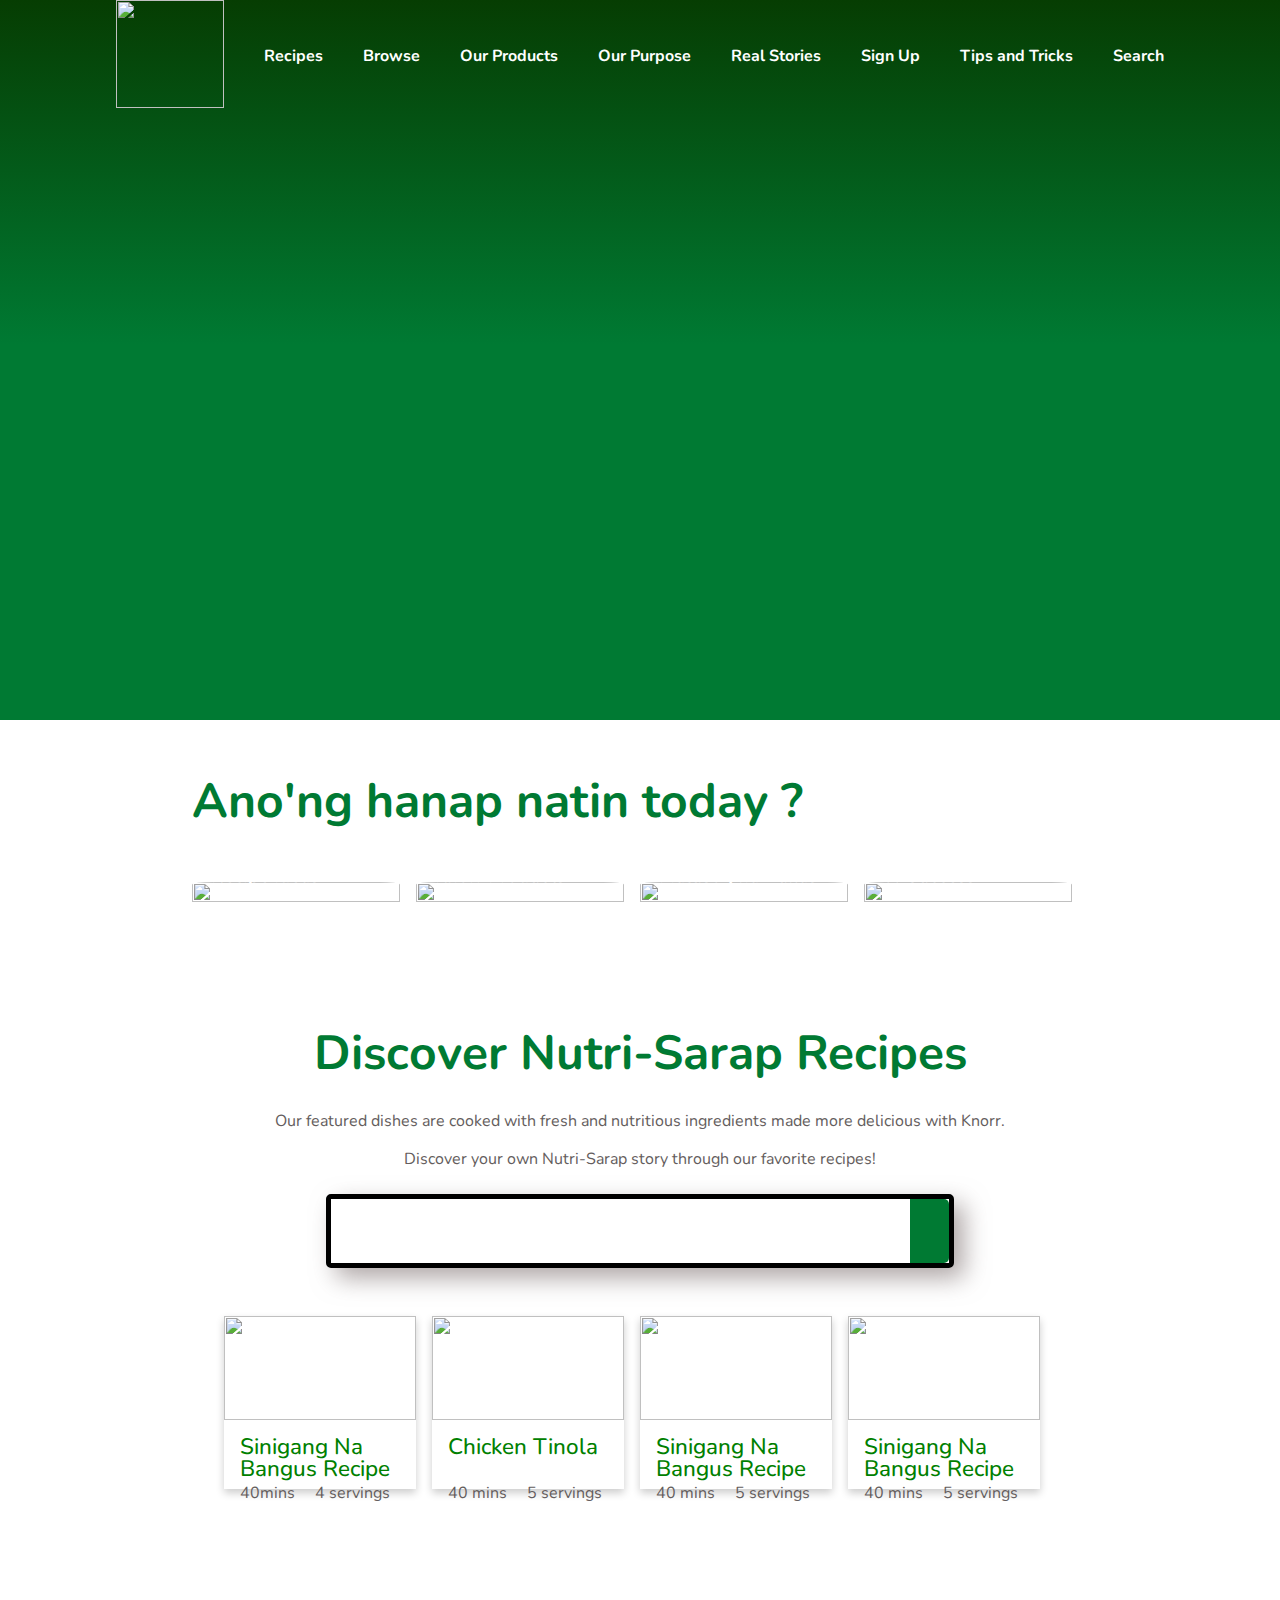
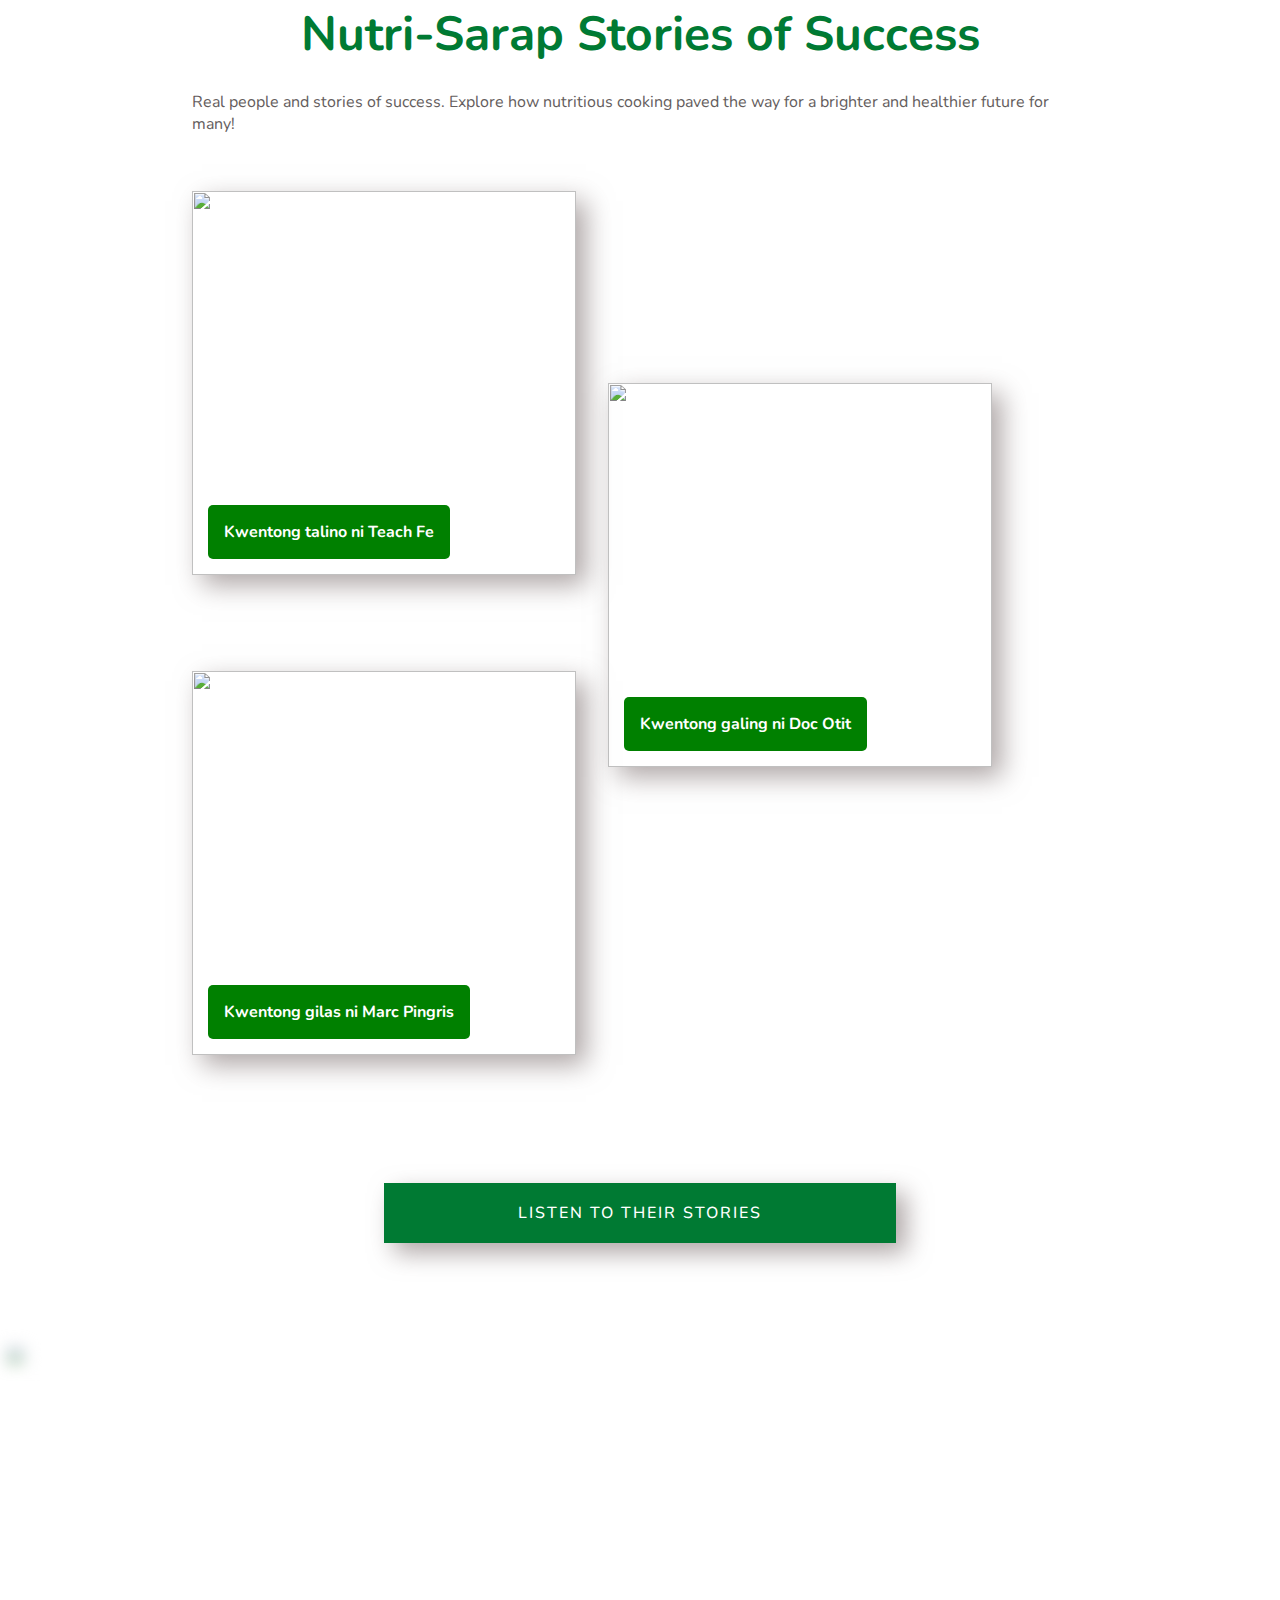
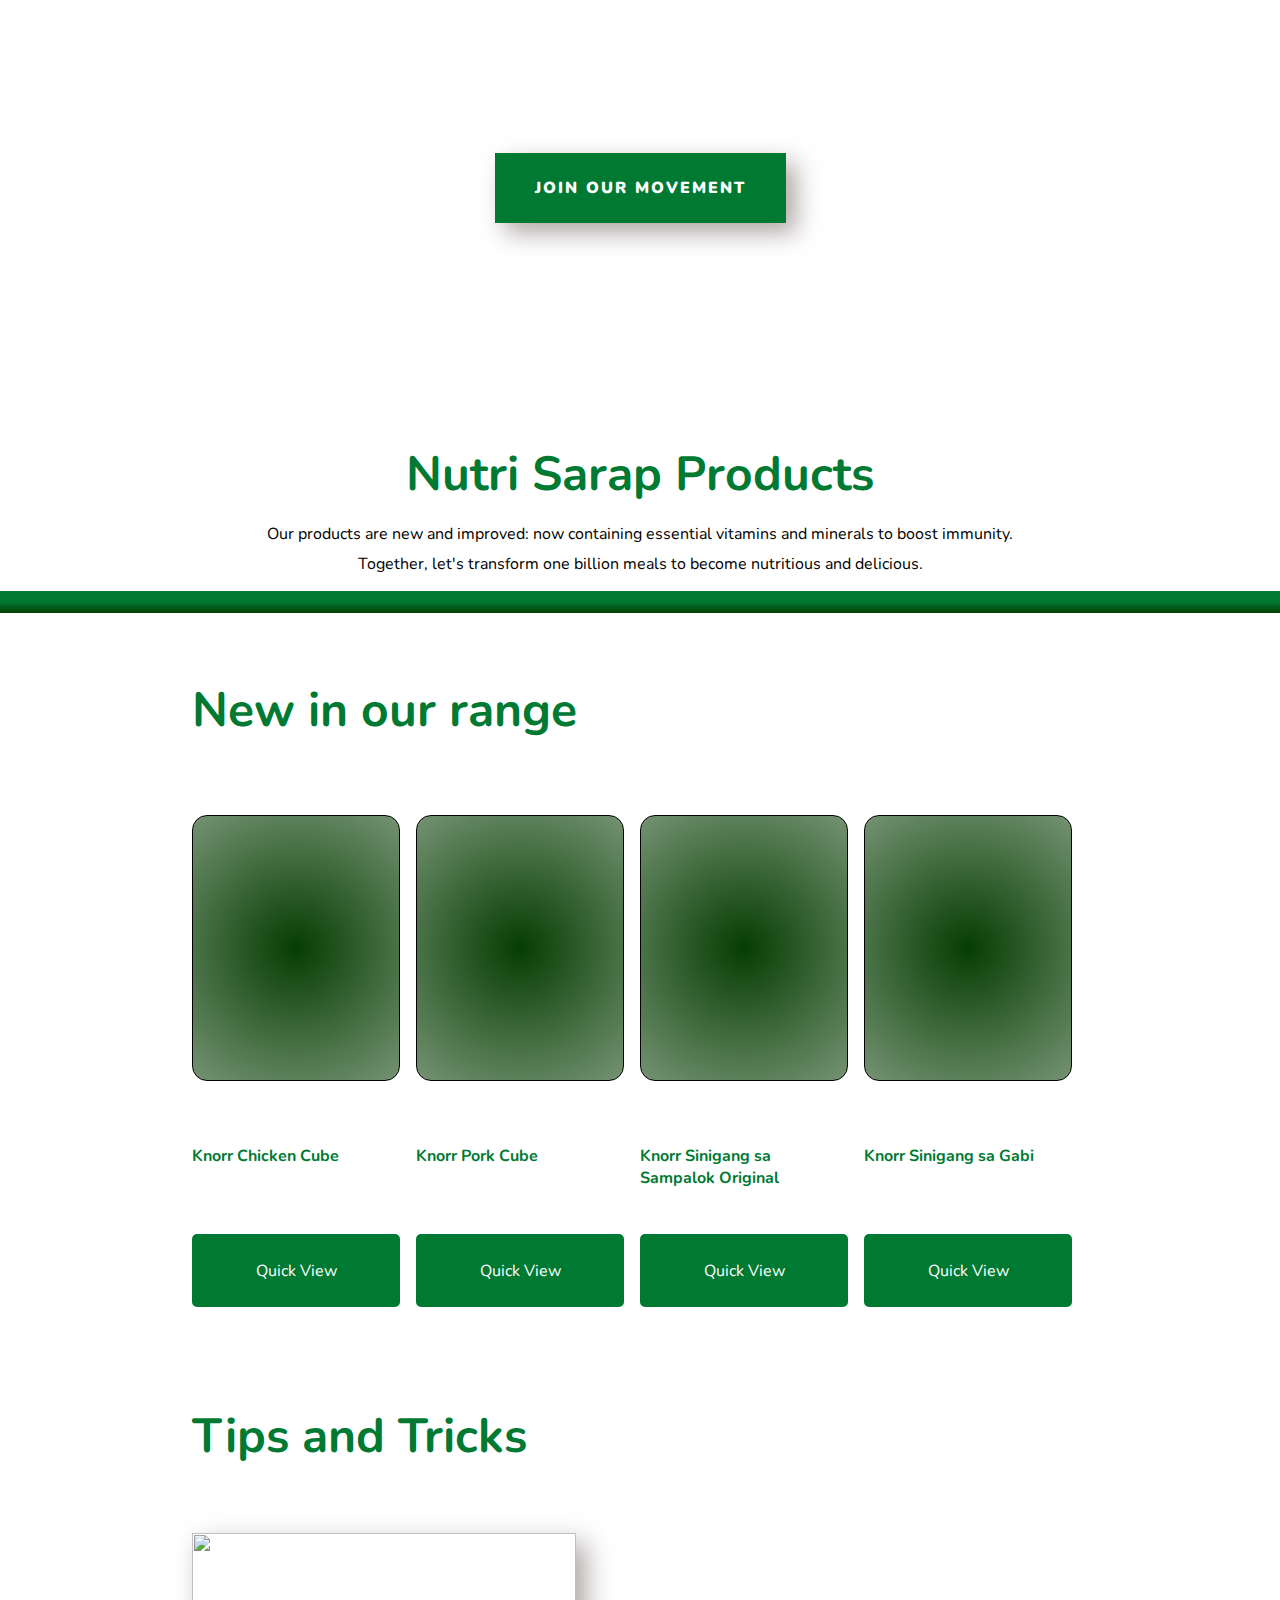
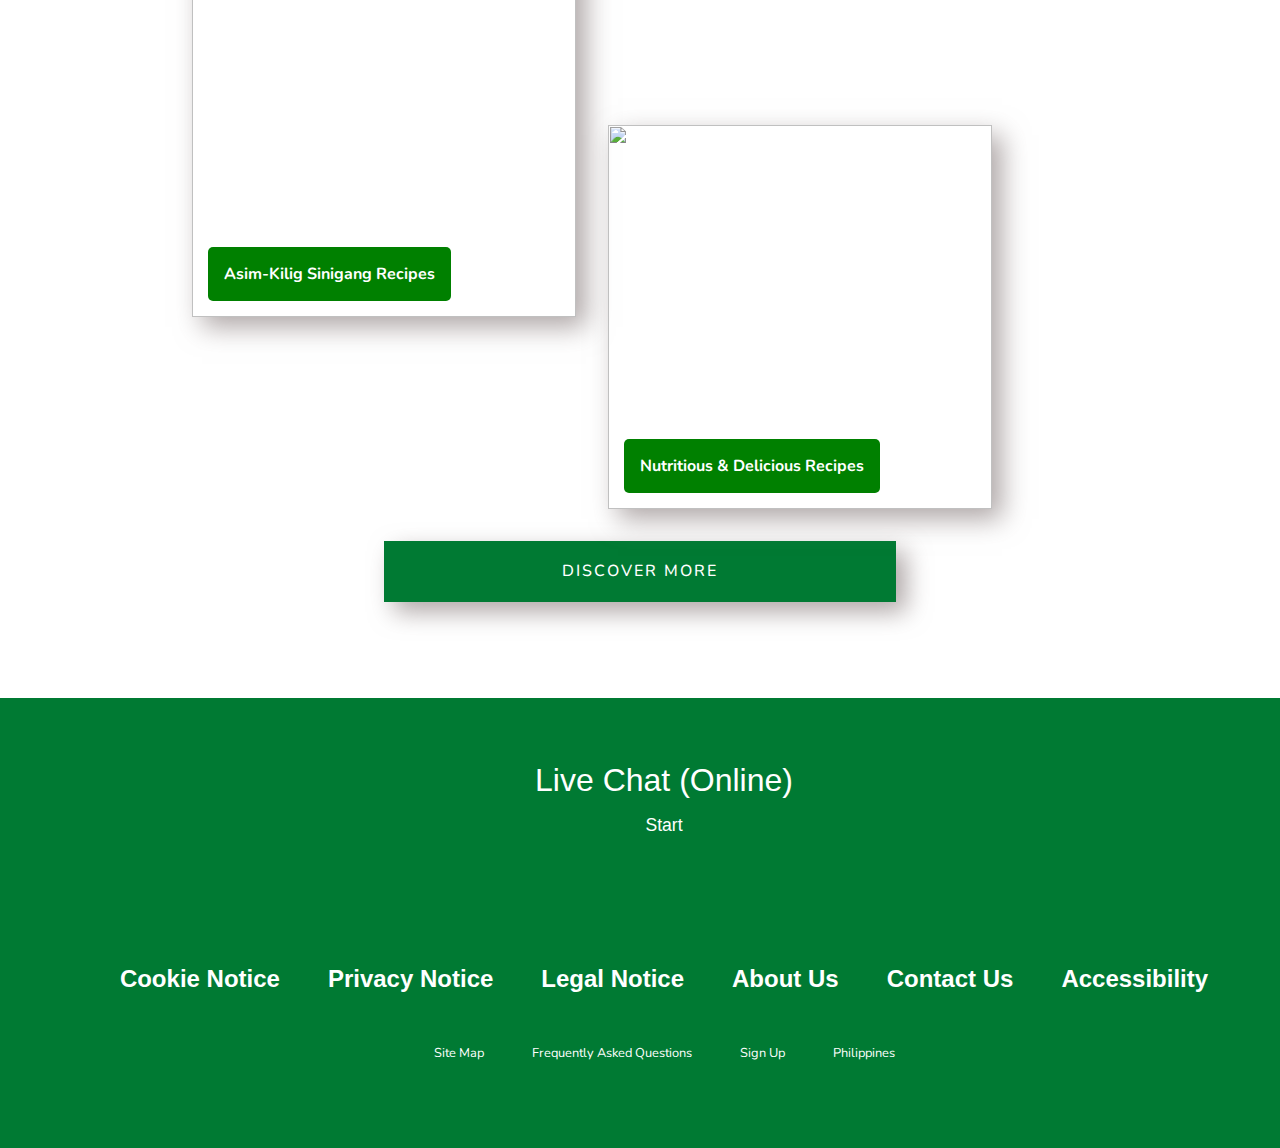
==== commit 142004f6: "verc" ====
--- a/Knorr-Website/pages/index.html
+++ b/Knorr-Website/pages/index.html
@@ -20,7 +20,7 @@
 <body>
     <div class="hero">
         <div class="hero__overlay">
-            <div class="global-navigation-wrapper">
+            <div class="global-nav__wrapper">
                 <div class="global-nav">
                     <div class="">
                         <a href="./index.html">
@@ -85,10 +85,62 @@
                     </nav>
                 </div>
             </div>
-        </div>
-    </div>
-
-    <div class="section section--">
+
+            <div class="global-nav__wrapper mobile">
+                <ul class="global-nav__mobile__list">
+                    <li class="global-nav__mobile__list__item">
+                        <i class="global-nav__mobile__list__item__icon fa-solid fa-bars" id="nav-i-bars"></i>
+                    </li>
+                    <li class="global-nav__mobile__list__item">
+                        <img class="global-nav__logo mobile" src="../assets/images/knorr-logo.webp" alt="">
+                    </li>
+                    <li class="global-nav__mobile__list__item__icon global-nav__mobile__list__item">
+                        <i class="fa-solid fa-search"></i>
+                    </li>
+                </ul>
+
+                <nav class="global-nav__mobile__nav hidden">
+                    <div class="global-nav__mobile__nav__left">
+                        <i class="global-nav__mobile__nav__icon fa fa-close" id="nav-i-close-left"></i>
+                        <ul class="global-nav__mobile__nav__list">
+                            <li class="global-nav__mobile__nav__list__item">
+                                <a class="global-nav__mobile__nav__list__link" href="#">
+                                    All Recipes <i class="fa fa-angle-right"></i>
+                                </a>
+                            </li>
+                            <li class="global-nav__mobile__nav__list__item">
+                                <a class="global-nav__mobile__nav__list__link" href="#">
+                                    Ingredients
+                                </a>
+                            </li>
+                            <li class="global-nav__mobile__nav__list__item">
+                                <a class="global-nav__mobile__nav__list__link" href="#">
+                                    Cuisines
+                                </a>
+                            </li>
+                            <li class="global-nav__mobile__nav__list__item">
+                                <a class="global-nav__mobile__nav__list__link" href="#">
+                                    Time of day
+                                </a>
+                            </li>
+                            <li class="global-nav__mobile__nav__list__item">
+                                <a class="global-nav__mobile__nav__list__link" href="#">
+                                    Meal Plans
+                                </a>
+                            </li>
+                            <li class="global-nav__mobile__nav__list__item">
+                                <a class="global-nav__mobile__nav__list__link" href="#">
+                                    Recipe Tips
+                                </a>
+                            </li>
+                        </ul>
+                    </div>
+                </nav>
+            </div>
+        </div>
+    </div>
+
+    <div class="section section--page-listing">
             <h4 class="section__title">Ano'ng hanap natin today ?</h4>
             <div class="section__body">
 
@@ -116,7 +168,7 @@
         
     </div>
 
-    <div class="section section--centered">
+    <div class="section section--centered section--card-gallery">
         <h3 class="section__title">Discover Nutri-Sarap Recipes</h3>
         <p class="section__description">Our featured dishes are cooked with fresh and nutritious ingredients made more delicious with Knorr.</p>
 
@@ -359,7 +411,7 @@
         </div>
     </div>
 
-    <a class="scroll" href="#nav"><i class="fa fa-angle-left"></i> <span>Scroll</span></a>
+    <!-- <a class="scroll" href="#nav"><i class="fa fa-angle-left"></i> <span>Scroll</span></a> -->
     <footer class="footer">
         <div class="footer__container">
             <ul class="list list--chat">
@@ -391,5 +443,7 @@
         </div>
     </footer>
     
+
+    <script src="../assets/js/components/global/navigation.js"></script>
 </body>
 </html>--- a/Knorr-Website/assets/css/index.css
+++ b/Knorr-Website/assets/css/index.css
@@ -11,7 +11,7 @@
 }
 
 .section {
-  width: 100%;
+  max-width: 100vw;
   padding: 2rem 15vw 2rem 15vw;
   display: -webkit-box;
   display: -ms-flexbox;
@@ -28,6 +28,18 @@
           align-items: flex-start;
 }
 
+@media (max-width: 1160px) {
+  .section--page-listing {
+    padding: 0 1rem;
+  }
+}
+
+@media (max-width: 1160px) {
+  .section--card-gallery {
+    padding: 0 1rem;
+  }
+}
+
 .section--centered {
   -webkit-box-pack: center;
       -ms-flex-pack: center;
@@ -52,6 +64,12 @@
   padding: 1rem 0;
 }
 
+@media (max-width: 1160px) {
+  .section__title {
+    font-size: 1.5rem;
+  }
+}
+
 .section__sub-title {
   font-weight: 500;
   color: #007a33;
@@ -70,10 +88,16 @@
   display: flex;
   -webkit-box-shadow: 5px;
           box-shadow: 5px;
-  width: 40%;
+  width: 70%;
   -webkit-box-shadow: 10px 10px 25px 0px rgba(148, 138, 138, 0.75);
           box-shadow: 10px 10px 25px 0px rgba(148, 138, 138, 0.75);
   border-radius: 5px;
+}
+
+@media (max-width: 1160px) {
+  .section__search {
+    width: 70%;
+  }
 }
 
 .section__search:has(input) {
@@ -131,6 +155,14 @@
           align-items: inherit;
 }
 
+.section--tags {
+  padding: 0 15vw;
+}
+
+.section--tags .section__body {
+  padding: 0;
+}
+
 .global-nav {
   display: -webkit-box;
   display: -ms-flexbox;
@@ -148,9 +180,126 @@
   height: 108px;
 }
 
+.global-nav__logo.mobile {
+  width: 80px;
+  height: 80px;
+}
+
+.global-nav__wrapper {
+  display: block;
+}
+
+@media (max-width: 1160px) {
+  .global-nav__wrapper {
+    display: none;
+  }
+}
+
+.global-nav__wrapper.mobile {
+  display: none;
+}
+
+@media (max-width: 1160px) {
+  .global-nav__wrapper.mobile {
+    display: -webkit-box;
+    display: -ms-flexbox;
+    display: flex;
+    -webkit-box-align: center;
+        -ms-flex-align: center;
+            align-items: center;
+    -webkit-box-pack: justify;
+        -ms-flex-pack: justify;
+            justify-content: space-between;
+  }
+}
+
+.global-nav__mobile__list {
+  background-color: #ffffff;
+  width: 100%;
+  display: -webkit-box;
+  display: -ms-flexbox;
+  display: flex;
+  -webkit-box-pack: justify;
+      -ms-flex-pack: justify;
+          justify-content: space-between;
+  -webkit-box-align: center;
+      -ms-flex-align: center;
+          align-items: center;
+  list-style-type: none;
+  padding: 25px;
+}
+
+.global-nav__mobile__list__item {
+  color: #007a33;
+}
+
+.global-nav__mobile__list__item__icon {
+  color: #007a33;
+  font-size: 30px;
+}
+
+.global-nav__mobile__nav {
+  position: fixed;
+  top: 0;
+  left: 0;
+  z-index: 999;
+  width: 100vw;
+  height: 100%;
+  background-color: green;
+  padding: 25px;
+  display: block;
+}
+
+.global-nav__mobile__nav.hidden {
+  display: none;
+}
+
+.global-nav__mobile__nav__icon {
+  color: #ffffff;
+  font-size: 30px;
+}
+
+.global-nav__mobile__nav__list {
+  margin-top: 25px;
+  margin-left: 25px;
+  list-style-type: none;
+}
+
+.global-nav__mobile__nav__list__item {
+  margin-bottom: 30px;
+  display: -webkit-box;
+  display: -ms-flexbox;
+  display: flex;
+  -webkit-box-align: center;
+      -ms-flex-align: center;
+          align-items: center;
+}
+
+.global-nav__mobile__nav__list__link {
+  color: #ffffff;
+  text-decoration: none;
+}
+
 .nav {
   z-index: 999;
   color: #ffffff;
+  display: block;
+}
+
+@media (max-width: 760px) {
+  .nav {
+    background-color: orange;
+  }
+}
+
+@media (max-width: 1160px) {
+  .nav {
+    background-color: red;
+  }
+}
+
+.nav.mobile {
+  background-color: black;
 }
 
 .nav--green {
@@ -271,6 +420,12 @@
   background-color: #007a33;
 }
 
+@media (max-width: 760px) {
+  .footer {
+    height: 100%;
+  }
+}
+
 .footer__container {
   display: -webkit-box;
   display: -ms-flexbox;
@@ -334,10 +489,34 @@
   font-size: 3rem;
 }
 
+@media (max-width: 760px) {
+  .footer__container .list--notice {
+    -webkit-box-orient: vertical;
+    -webkit-box-direction: normal;
+        -ms-flex-direction: column;
+            flex-direction: column;
+    -webkit-box-align: center;
+        -ms-flex-align: center;
+            align-items: center;
+  }
+}
+
 .footer__container .list--notice .list__link {
   font-family: 'Gill Sans', 'Gill Sans MT', Calibri, 'Trebuchet MS', sans-serif;
   font-size: 1.5rem;
   font-weight: 600;
+}
+
+@media (max-width: 760px) {
+  .footer__container .list--others {
+    -webkit-box-orient: vertical;
+    -webkit-box-direction: normal;
+        -ms-flex-direction: column;
+            flex-direction: column;
+    -webkit-box-align: center;
+        -ms-flex-align: center;
+            align-items: center;
+  }
 }
 
 .footer__container .list--others .list__link {
@@ -402,6 +581,12 @@
   width: 15vw;
 }
 
+@media (max-width: 760px) {
+  .page-listing-card {
+    width: 35vw;
+  }
+}
+
 .page-listing-card__img {
   border-radius: 10% 10% 0% 0%;
   width: 100%;
@@ -422,6 +607,9 @@
   display: -webkit-box;
   display: -ms-flexbox;
   display: flex;
+  -webkit-box-pack: center;
+      -ms-flex-pack: center;
+          justify-content: center;
   -ms-flex-wrap: wrap;
       flex-wrap: wrap;
 }
@@ -431,11 +619,22 @@
   -webkit-box-shadow: 0 4px 8px 0 rgba(0, 0, 0, 0.2);
           box-shadow: 0 4px 8px 0 rgba(0, 0, 0, 0.2);
   width: 15vw;
-  -webkit-box-flex: 1;
-      -ms-flex: 1;
-          flex: 1;
   height: auto;
   color: green;
+}
+
+.recipe-card-gallery .recipe-card--border-green {
+  border: 5px solid green;
+}
+
+@media (max-width: 1160px) {
+  .recipe-card-gallery .recipe-card {
+    width: 35vw;
+    margin-top: 1rem;
+  }
+  .recipe-card-gallery .recipe-card:nth-child(even) {
+    margin-right: 0;
+  }
 }
 
 .recipe-card-gallery .recipe-card--green {
@@ -463,7 +662,7 @@
 .recipe-card-gallery .recipe-card__body {
   height: 40%;
   width: 100%;
-  padding: 1rem .5rem 0 1rem;
+  padding: 1rem .5rem 1.5rem 1rem;
 }
 
 .recipe-card-gallery .recipe-card__title {
@@ -545,6 +744,7 @@
 }
 
 .story-card-gallery {
+  width: 100%;
   margin-top: 7rem;
   display: -webkit-box;
   display: -ms-flexbox;
@@ -555,14 +755,35 @@
           flex-direction: column;
 }
 
+@media (max-width: 760px) {
+  .story-card-gallery {
+    margin: 0;
+  }
+}
+
 .story-card-gallery .row {
   display: -webkit-box;
   display: -ms-flexbox;
   display: flex;
+}
+
+@media (max-width: 760px) {
+  .story-card-gallery .row {
+    -webkit-box-orient: vertical;
+    -webkit-box-direction: normal;
+        -ms-flex-direction: column;
+            flex-direction: column;
+  }
 }
 
 .story-card-gallery .row .col {
   margin-right: 2rem;
+}
+
+@media (max-width: 760px) {
+  .story-card-gallery .row .col {
+    margin: 0;
+  }
 }
 
 .story-card-gallery .row .col .story-card {
@@ -573,6 +794,14 @@
           box-shadow: 10px 10px 25px 0px rgba(148, 138, 138, 0.75);
 }
 
+@media (max-width: 760px) {
+  .story-card-gallery .row .col .story-card {
+    height: 100%;
+    width: 100%;
+    margin: 0;
+  }
+}
+
 .story-card-gallery .row .col .story-card__img {
   height: 100%;
   width: 100%;
@@ -596,6 +825,12 @@
 .story-card-gallery .row .col .story-card--left {
   margin-bottom: 25%;
   margin-top: -25%;
+}
+
+@media (max-width: 760px) {
+  .story-card-gallery .row .col .story-card--left {
+    margin: 0;
+  }
 }
 
 .story-card-gallery .row .col .story-card--last {
@@ -615,6 +850,12 @@
   margin-top: 25%;
 }
 
+@media (max-width: 760px) {
+  .story-card-gallery .row .col .story-card--right {
+    margin: 0;
+  }
+}
+
 .section-movement {
   background-color: #ffffff;
   color: #ffffff;
@@ -625,6 +866,12 @@
 .hero-movement {
   position: relative;
   height: 70vh;
+}
+
+@media (max-width: 760px) {
+  .hero-movement {
+    height: 35vh;
+  }
 }
 
 .hero-movement__overlay {
@@ -669,11 +916,23 @@
   font-weight: bold;
 }
 
+@media (max-width: 760px) {
+  .hero-movement__title {
+    font-size: 32px;
+  }
+}
+
 .hero-movement__description {
   margin-top: .5rem;
   width: 70%;
   font-size: 1.1rem;
   text-align: center;
+}
+
+@media (max-width: 760px) {
+  .hero-movement__description {
+    font-size: 15px;
+  }
 }
 
 .hero-movement__img {
@@ -807,6 +1066,13 @@
           align-items: flex-start;
 }
 
+@media (max-width: 760px) {
+  .product-card-container {
+    -ms-flex-wrap: wrap;
+        flex-wrap: wrap;
+  }
+}
+
 .product-card-container--flex {
   overflow-x: auto;
   scroll-behavior: smooth;
@@ -832,6 +1098,12 @@
           align-items: center;
 }
 
+@media (max-width: 1160px) {
+  .product-card-container .product-card {
+    width: 46%;
+  }
+}
+
 .product-card-container .product-card--flex {
   -webkit-box-flex: 0;
       -ms-flex: 0 0 auto;
@@ -839,6 +1111,15 @@
 }
 
 .product-card-container .product-card__head {
+  display: -webkit-box;
+  display: -ms-flexbox;
+  display: flex;
+  -webkit-box-align: center;
+      -ms-flex-align: center;
+          align-items: center;
+  -webkit-box-pack: center;
+      -ms-flex-pack: center;
+          justify-content: center;
   margin-top: 1.5rem;
   width: 100%;
   height: 60%;
@@ -881,11 +1162,25 @@
   display: block;
 }
 
+@media (max-width: 1160px) {
+  .product-card-container .product-card__body {
+    height: 25%;
+    margin-top: 1rem;
+    padding: 0;
+  }
+}
+
 .product-card-container .product-card__title {
   color: #007a33;
   font-size: 1.5rem;
   width: 100%;
   height: 50%;
+}
+
+@media (max-width: 1280px) {
+  .product-card-container .product-card__title {
+    font-size: 1rem;
+  }
 }
 
 .product-card-container .product-card__cta {
@@ -995,9 +1290,11 @@
   display: -ms-flexbox;
   display: flex;
   padding: 1rem;
-}
-
-.tag-container .tag {
+  -ms-flex-wrap: wrap;
+      flex-wrap: wrap;
+}
+
+.tag {
   border: 1px solid #007a33;
   padding: .8rem 1.5rem;
   border-radius: 25px;
@@ -1005,11 +1302,31 @@
   text-decoration: none;
   font-size: 1.2rem;
   margin-left: 1rem;
-}
-
-.tag-container .tag:hover {
+  margin-bottom: 1rem;
+  white-space: nowrap;
+}
+
+@media (max-width: 760px) {
+  .tag {
+    font-size: .7rem;
+    padding: .4rem .75rem;
+    margin-left: .3rem;
+    margin-bottom: .1rem;
+  }
+}
+
+.tag--sm {
+  letter-spacing: 1px;
+  text-transform: uppercase;
+  font-weight: 800;
+  font-size: .6rem;
+  padding: .4rem .8rem;
+}
+
+.tag:hover {
   color: #ffffff;
   background-color: #007a33;
+  border: 1px solid #007a33;
 }
 
 .product-detail-container {
@@ -1017,10 +1334,27 @@
   display: -webkit-box;
   display: -ms-flexbox;
   display: flex;
+}
+
+@media (max-width: 760px) {
+  .product-detail-container {
+    -ms-flex-wrap: wrap;
+        flex-wrap: wrap;
+  }
 }
 
 .product-detail-container--green {
   background-color: #007a33;
+}
+
+@media (max-width: 1160px) {
+  .product-detail-container--green {
+    -webkit-box-orient: vertical;
+    -webkit-box-direction: normal;
+        -ms-flex-direction: column;
+            flex-direction: column;
+    padding-left: 0;
+  }
 }
 
 .product-detail__img-wrapper {
@@ -1041,6 +1375,15 @@
   border-radius: 15px;
   background: #063d02;
   background: radial-gradient(circle, #063d02 0%, rgba(6, 61, 2, 0.55646) 100%);
+}
+
+@media (max-width: 760px) {
+  .product-detail__img-wrapper {
+    -webkit-box-flex: 0;
+        -ms-flex: none;
+            flex: none;
+    width: 100%;
+  }
 }
 
 .product-detail__img {
@@ -1093,6 +1436,17 @@
   padding-left: 5rem;
 }
 
+@media (max-width: 760px) {
+  .product-detail__details {
+    margin-top: 1rem;
+    -webkit-box-flex: 0;
+        -ms-flex: none;
+            flex: none;
+    width: 100%;
+    padding-left: 0;
+  }
+}
+
 .product-detail__details--more {
   padding-left: 5rem;
   -webkit-box-flex: 2;
@@ -1107,6 +1461,12 @@
           flex-direction: column;
 }
 
+@media (max-width: 1160px) {
+  .product-detail__details--more {
+    padding-left: 0;
+  }
+}
+
 .product-detail__description {
   color: #645d5d;
   line-height: 1.5rem;
@@ -1120,11 +1480,19 @@
 .product-detail__title {
   color: #ffffff;
   font-size: 2.5rem;
-  padding: 2rem 0;
+  padding: 2rem 0 1rem 0;
+  line-height: 2.5rem;
 }
 
 .product-detail__title--green {
   color: #007a33;
+}
+
+@media (max-width: 1160px) {
+  .product-detail__title--green {
+    font-size: 1.5rem;
+    line-height: 1.5rem;
+  }
 }
 
 .product-detail__buy {
@@ -1142,12 +1510,22 @@
   background-color: #007a33;
   border-radius: 5px;
   border: none;
+  margin-top: 1rem;
+}
+
+@media (max-width: 1160px) {
+  .product-detail__buy {
+    font-size: .7rem;
+    padding: .8rem .4rem;
+  }
 }
 
 .product-detail__icon-card-container {
   display: -webkit-box;
   display: -ms-flexbox;
   display: flex;
+  -ms-flex-wrap: wrap;
+      flex-wrap: wrap;
 }
 
 .product-detail__icon-card-container .icon-card {
@@ -1170,6 +1548,15 @@
   height: 200px;
 }
 
+@media (max-width: 760px) {
+  .product-detail__icon-card-container .icon-card {
+    width: 170px;
+    -webkit-box-flex: 0;
+        -ms-flex: none;
+            flex: none;
+  }
+}
+
 .product-detail__icon-card-container .icon-card__icon-wrapper {
   padding: 1rem;
 }
@@ -1202,6 +1589,15 @@
       -ms-flex-direction: column;
           flex-direction: column;
   padding: 1rem;
+}
+
+@media (max-width: 760px) {
+  .product-detail__nutrition {
+    -webkit-box-flex: 0;
+        -ms-flex: none;
+            flex: none;
+    width: 100%;
+  }
 }
 
 .product-detail__nutrition .nutrition-card {
@@ -1356,9 +1752,23 @@
           flex: 0 0 auto;
 }
 
+@media (max-width: 1160px) {
+  .carousel .card {
+    width: 300px;
+    height: 300px;
+  }
+}
+
 .carousel .card--product {
   width: 300px;
   height: 400px;
+}
+
+@media (max-width: 1160px) {
+  .carousel .card--product {
+    width: 200px;
+    height: 350px;
+  }
 }
 
 .carousel .card--product__head {
@@ -1411,6 +1821,12 @@
   color: #007a33;
 }
 
+@media (max-width: 1160px) {
+  .carousel .card__title {
+    font-size: 1rem;
+  }
+}
+
 .carousel .card__spn {
   margin-right: 1rem;
 }
@@ -1431,6 +1847,12 @@
   width: 80%;
 }
 
+@media (max-width: 760px) {
+  .accordion {
+    width: 100%;
+  }
+}
+
 .accordion-wrapper {
   width: 100%;
   height: 100%;
@@ -1458,12 +1880,26 @@
 
 .accordion__button span {
   cursor: pointer;
+}
+
+@media (max-width: 1160px) {
+  .accordion__button {
+    -webkit-box-align: start;
+        -ms-flex-align: start;
+            align-items: flex-start;
+  }
 }
 
 .accordion__label {
   font-size: 1.1rem;
   letter-spacing: 2px;
   color: #645d5d;
+}
+
+@media (max-width: 760px) {
+  .accordion__label {
+    font-size: .8rem;
+  }
 }
 
 .accordion__text {
@@ -1513,6 +1949,12 @@
   border-bottom: 3px solid transparent;
 }
 
+@media (max-width: 760px) {
+  .tabs .tab__button {
+    font-size: 1rem;
+  }
+}
+
 .tabs .tab__button:hover {
   cursor: pointer;
   border-bottom: 3px solid #007a33;
@@ -1566,6 +2008,12 @@
   padding: 1rem;
 }
 
+@media (max-width: 760px) {
+  .tabs .tab__panel__title {
+    font-size: 1.5rem;
+  }
+}
+
 .tabs .tab__panel--review {
   width: 100%;
 }
@@ -1575,6 +2023,15 @@
   display: -webkit-box;
   display: -ms-flexbox;
   display: flex;
+}
+
+@media (max-width: 1160px) {
+  .tabs .tab__panel--review__row {
+    -webkit-box-orient: vertical;
+    -webkit-box-direction: normal;
+        -ms-flex-direction: column;
+            flex-direction: column;
+  }
 }
 
 .tabs .tab__panel--review__col {
@@ -1603,6 +2060,12 @@
   color: #007a33;
 }
 
+@media (max-width: 1160px) {
+  .tabs .tab__panel--review__col .review-rating__number {
+    font-size: 2rem;
+  }
+}
+
 .tabs .tab__panel--review__col .review-rating__stars {
   width: 100%;
   display: -webkit-box;
@@ -1616,6 +2079,12 @@
           justify-content: center;
   color: #ffcf76;
   font-size: 2rem;
+}
+
+@media (max-width: 1160px) {
+  .tabs .tab__panel--review__col .review-rating__stars {
+    font-size: 1.5rem;
+  }
 }
 
 .tabs .tab__panel--review__col .review-rating__count {
@@ -1632,6 +2101,12 @@
   color: #007a33;
   font-size: 1.5rem;
   font-weight: 300;
+}
+
+@media (max-width: 760px) {
+  .tabs .tab__panel--review__col .rating-snapshot__title {
+    font-size: 1rem;
+  }
 }
 
 .tabs .tab__panel--review__col .rating-snapshot__row {
@@ -1647,9 +2122,13 @@
       -ms-flex: 1;
           flex: 1;
   padding: 0 .5rem;
+  display: -webkit-box;
+  display: -ms-flexbox;
+  display: flex;
 }
 
 .tabs .tab__panel--review__col .rating-snapshot__label .fa-star {
+  padding: 1.2px 0 0 1px;
   color: #ffc107;
 }
 
@@ -1662,6 +2141,7 @@
 }
 
 .tabs .tab__panel--review__col .rating-snapshot__bar {
+  margin-left: 5px;
   height: 20px;
   width: 70%;
   border: 1px solid #007a33;
@@ -1781,6 +2261,15 @@
   display: flex;
 }
 
+@media (max-width: 1160px) {
+  .review-modal__row {
+    -webkit-box-orient: vertical;
+    -webkit-box-direction: normal;
+        -ms-flex-direction: column;
+            flex-direction: column;
+  }
+}
+
 .review-modal__col {
   width: 100%;
   -webkit-box-flex: 1;
@@ -1896,6 +2385,15 @@
           align-items: center;
   border-bottom: 1px solid #645d5d;
   padding-bottom: .5rem;
+}
+
+@media (max-width: 760px) {
+  .review__head {
+    -webkit-box-orient: vertical;
+    -webkit-box-direction: normal;
+        -ms-flex-direction: column;
+            flex-direction: column;
+  }
 }
 
 .review__head .reviewer {
